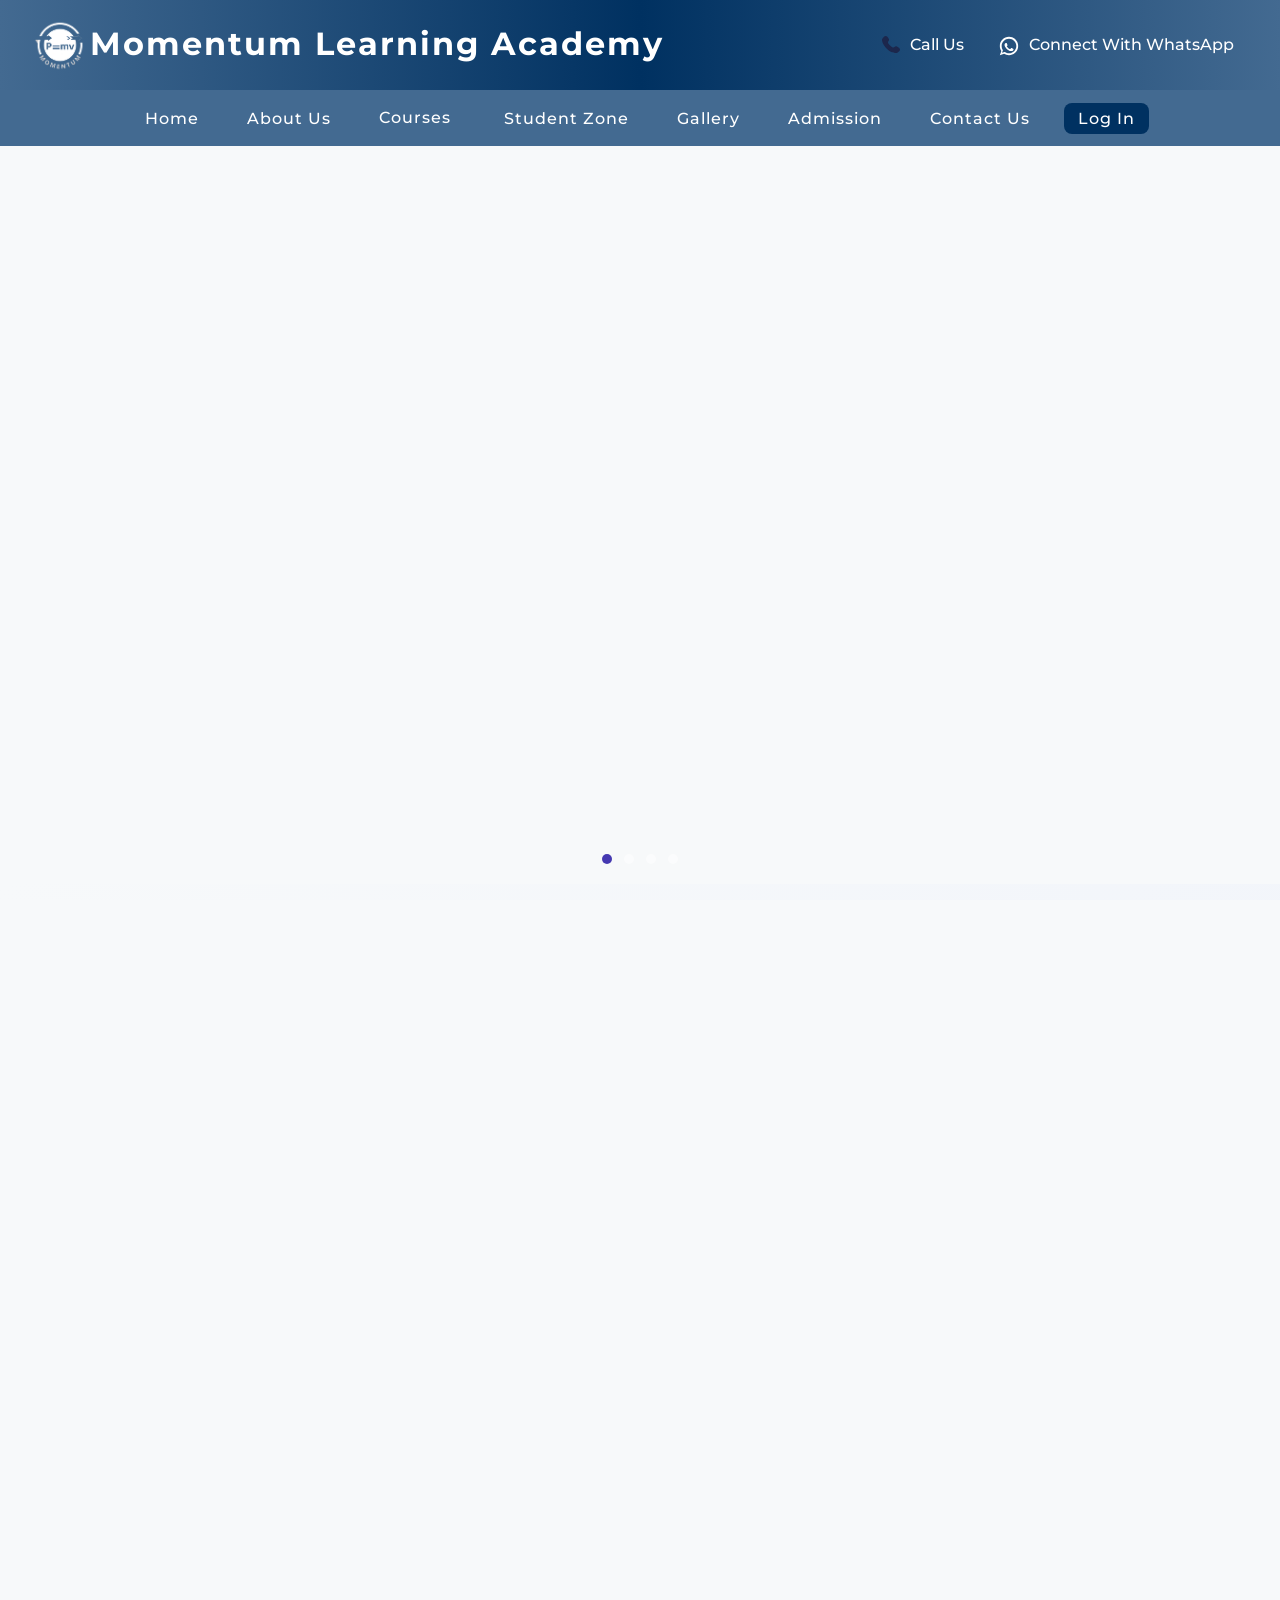
==== index.html @ 1f23ae96 "first commit" ====
<!DOCTYPE html>
<html lang="en">
  <head>
    <meta charset="UTF-8" />
    <meta name="viewport" content="width=device-width, initial-scale=1.0" />
    <title>Momentum Learning Academy</title>
    <!-- Bootstrap CSS -->
    <link
    href="https://cdn.jsdelivr.net/npm/bootstrap@5.3.2/dist/css/bootstrap.min.css"
    rel="stylesheet"
    />
    <link rel="stylesheet" href="style.css" />
    <link
      href="https://fonts.googleapis.com/css?family=Montserrat:400,500,700&display=swap"
      rel="stylesheet"
    />

    <!-- Optional: Bootstrap Icons (if you want icons) -->
    <link
      href="https://cdn.jsdelivr.net/npm/bootstrap-icons@1.11.1/font/bootstrap-icons.css"
      rel="stylesheet"
    />
     <link rel="icon" type="image/png" href="images/momentumlogo.png">
  </head>
  <body>
      
  <!-- Loader -->
<div id="loader">
  <div class="spinner"></div>
  <p class="loading-text">Loading...</p>
</div>
  <!-- website code start -->
    <div id="header">
      <div id="logo_section">
        <span><a href="#"><img src="images/momentumlogo.png" id="logo" alt="logo"></a><h1><a href="#">Momentum Learning Academy</a></h1></span>
        <div id="contact_details">
          <a href="tel:+91 8509923635" class="contact-link">
            <span class="icon" aria-hidden="true">
              <!-- Phone SVG icon -->
              <img src="images/call.svg" alt="Call Icon" />
            </span>
            Call Us
          </a>
          <a
            href="https://wa.me/918509923635"
            class="whatsapp-link"
            target="_blank"
            rel="noopener noreferrer"
          >
            <span class="icon" aria-hidden="true">
              <!-- WhatsApp SVG icon -->
              <svg
                width="24"
                height="24"
                viewBox="0 0 24 24"
                fill="currentColor"
              >
                <path
                  d="M12 2C6.477 2 2 6.477 2 12c0 2.042.613 3.938 1.664 5.537L2 22l4.634-1.664A9.956 9.956 0 0012 22c5.523 0 10-4.477 10-10S17.523 2 12 2zm0 18c-1.657 0-3.217-.506-4.527-1.373l-.323-.205-2.75.987.987-2.75-.205-.323A7.963 7.963 0 014 12c0-4.418 3.582-8 8-8s8 3.582 8 8-3.582 8-8 8zm4.297-5.021c-.237-.119-1.399-.691-1.616-.77-.217-.079-.375-.119-.532.119-.157.237-.609.77-.747.927-.138.158-.276.178-.513.059-.237-.119-.999-.368-1.903-1.172-.703-.626-1.179-1.399-1.32-1.636-.138-.237-.015-.365.104-.484.106-.106.237-.276.355-.414.119-.138.158-.237.237-.395.079-.158.04-.296-.02-.414-.059-.119-.532-1.287-.728-1.762-.192-.462-.388-.399-.532-.406-.138-.007-.296-.009-.454-.009s-.417.059-.637.276c-.22.217-.837.823-.837 2.006s.857 2.326.977 2.488c.119.158 1.693 2.693 4.127 3.669.577.199 1.027.318 1.377.406.579.147 1.106.126 1.522.076.464-.056 1.425-.583 1.623-1.147.198-.564.198-1.045.139-1.147-.059-.102-.217-.158-.454-.277z"
                />
              </svg>
            </span>
            Connect With WhatsApp
          </a>
        </div>
      </div>
      <div id="nav">
        <!-- Mobile Menu Toggle -->
        <button class="mobile-menu-toggle" id="mobile-menu-toggle">
          <span class="hamburger-line"></span>
          <span class="hamburger-line"></span>
          <span class="hamburger-line"></span>
        </button>
        
        <ul id="list" class="nav-menu">
          <li class="list"><a href="#header">Home</a></li>
          <li class="list"><a href="#about-us">About Us</a></li>
          <li class="list dropdown">
            <a href="#"
              >Courses <i class="fas fa-chevron-down"></i
            ></a>
            <ul class="dropdown-menu">
              <li>
                <a href="#course_section" data-course="NEET-UG"
                  >NEET-UG</a
                >
              </li>
              <li>
                <a href="#course_section" data-course="jee">JEE-Mains</a>
              </li>
              <li>
                <a href="#course_section" data-course="WBJEE">WBJEE</a>
              </li>
              <li>
                <a href="#course_section" data-course="JENPAS"
                  >JENPAS</a
                >
              </li>
              <li>
                <a href="#course_section" data-course="crashCourse">Crash Course</a>
              </li>
            </ul>
          </li>
          <li class="list"><a href="#">Student Zone</a></li>
          <li class="list"><a href="#gallery-preview">Gallery</a></li>
          <li class="list"><a href="#admission">Admission</a></li>
          <li class="list"><a href="#contact">Contact Us</a></li>
          <li class="list"><a href="login.html" id="loginBtn">Log In</a></li>
        </ul>
      </div>
    </div>

    <div id="main">
      <!-- Hero -->
      <div id="hero">
        <div id="hero_slider">
          <video src="video/heroVideo.mp4" autoplay muted class="slide active"></video>
          <img src="images/hero_1.jpg" alt="heroImage1" class="slide"/>
          <img src="images/hero_2.jpg" alt="heroImage2" class="slide" />
          <img src="images/hero_3.jpg" alt="heroImage1" class="slide"/>
          <button class="arrow left">
            <i class="fas fa-chevron-left"></i>
          </button>
          <button class="arrow right">
            <i class="fas fa-chevron-right"></i>
          </button>
          <div class="dots">
            <span class="dot active"></span>
            <span class="dot"></span>
            <span class="dot"></span>
            <span class="dot"></span>

            
          </div>
        </div>
      </div>

      <!-- About Us Section -->
      <section id="about-us" class="py-5">
        <div class="container">
          <!-- Hero Banner -->
          <div
            class="text-center mb-5 p-5 text-white rounded-3 about-hero-banner"
          >
            <h1 class="display-5 fw-bold">Welcome to Momentum Learning Academy</h1>
            <p class="lead">
              Empowering You to Crack in Your Dream Entrance Exams
            </p>
          </div>

          <!-- Intro Paragraph -->
          <div class="row mb-5">
            <div class="col-lg-10 mx-auto text-center">
              <p class="fs-5 about-intro-text">
                At <strong>Momentum </strong>, we transform aspirations into
                achievements. Specializing in Every Entrance
                exams, we provide guidance, structured learning, and consistent
                practice to help you succeed.
              </p>
            </div>
          </div>

          <!-- Mission & Approach -->
          <div class="row g-4 mb-5">
            <div class="col-md-6">
              <div class="card shadow-sm h-100 border-0">
                <div class="card-body">
                  <h4 class="card-title mb-3 about-card-title">Our Mission</h4>
                  <p class="card-text about-card-text">
                    Equip every student with knowledge, skills, and confidence
                    to excel. We combine conceptual clarity with practical
                    problem-solving techniques.
                  </p>
                </div>
              </div>
            </div>
            <div class="col-md-6">
              <div class="card shadow-sm h-100 border-0">
                <div class="card-body">
                  <h4 class="card-title mb-3 about-card-title">Our Approach</h4>
                  <ul class="list-group list-group-flush">
                    <li class="list-group-item about-list-item">
                      <strong class="about-list-strong">Expert Faculty:</strong>
                      Learn from experienced educators.
                    </li>
                    <li class="list-group-item about-list-item">
                      <strong class="about-list-strong"
                        >Structured Curriculum:</strong
                      >
                      Tailored programs for every exam.
                    </li>
                    <li class="list-group-item about-list-item">
                      <strong class="about-list-strong"
                        >Interactive Learning:</strong
                      >
                      Doubt-solving sessions & practice tests.
                    </li>
                    <li class="list-group-item about-list-item">
                      <strong class="about-list-strong">Mentorship:</strong>
                      Develop discipline & mindset for success.
                    </li>
                  </ul>
                </div>
              </div>
            </div>
          </div>

          <!-- Why Choose Us Cards -->
          <div class="row g-4 mb-5 text-center">
            <div class="col-md-4">
              <div class="card shadow-sm h-100 border-0 bg-white">
                <div class="card-body">
                  <h5 class="card-title about-card-title">Proven Success</h5>
                  <p class="card-text about-card-text">
                    Many of our students have achieved top ranks in competitive
                    exams.
                  </p>
                </div>
              </div>
            </div>
            <div class="col-md-4">
              <div class="card shadow-sm h-100 border-0 bg-white">
                <div class="card-body">
                  <h5 class="card-title about-card-title">
                    Personalized Attention
                  </h5>
                  <p class="card-text about-card-text">
                    We ensure every student receives guidance tailored to their
                    needs.
                  </p>
                </div>
              </div>
            </div>
            <div class="col-md-4">
              <div class="card shadow-sm h-100 border-0 bg-white">
                <div class="card-body">
                  <h5 class="card-title about-card-title">Modern Resources</h5>
                  <p class="card-text about-card-text">
                    Access the latest study materials, practice sets, and
                    exam-oriented resources.
                  </p>
                </div>
              </div>
            </div>
          </div>

          <!-- Call to Action -->
          <div class="text-center">
            <h4 class="about-cta-title">Join Us & Achieve Your Dreams!</h4>
            <p class="about-cta-text">Your success is our mission.</p>
            <a href="course-registration.html" class="btn btn-lg about-enroll-btn"
              >Enroll Now</a
            >
          </div>
        </div>
      </section>

      <!-- Courses -->
  

      <!-- Dynamic courses will be inserted here -->
        <div id="course_section">
  <h1>Courses We Offer</h1>
  <div id="courses_row">
    <div id="courses">
      <!-- Left arrow -->
      <button class="course_arrow left">
        <i class="fas fa-chevron-left"></i>
      </button>

      <!-- Course cards -->
      <div class="course_card" id="neet">
        <img src="images/neet-ug.jpeg" alt="NEET" class="course_img" />
        <h3>NEET</h3>
        <p>Comprehensive medical entrance exam preparation.</p>
        <a href="#" class="course_btn">Learn More</a>
      </div>

      <div class="course_card" id="jee">
        <img src="images/jee_mains.jpg" alt="JEE" class="course_img" />
        <h3>JEE</h3>
        <p>Engineering entrance exam coaching with detailed concepts.</p>
        <a href="#" class="course_btn">Learn More</a>
      </div>

      <div class="course_card" id="wbjee">
        <img src="images/wbjee.jpeg" alt="WBJEE" class="course_img" />
        <h3>WBJEE</h3>
        <p>West Bengal Joint Entrance Exam preparation with practice tests.</p>
        <a href="#" class="course_btn">Learn More</a>
      </div>

      <div class="course_card" id="jenpauh">
        <img src="images/jenpas.png" alt="JENPAS" class="course_img" />
        <h3>JENPAS</h3>
        <p>Bsc Nursing Entrance exam Jenpas Exam coaching.</p>
        <a href="#" class="course_btn">Learn More</a>
      </div>

      <div class="course_card" id="crash">
        <img src="images/crash.jpeg" alt="Crash Course" class="course_img" />
        <h3>Crash Course</h3>
        <p>Intensive short-term course for final exam preparation.</p>
        <a href="#" class="course_btn">Learn More</a>
      </div>

      <!-- Right arrow -->
      <button class="course_arrow right">
        <i class="fas fa-chevron-right"></i>
      </button>
    </div>
  </div>
</div>



<script src="js/index-courses.js"></script>

      <!-- Testimonials Section -->
      <div class="testimonial-container">
        <div class="testimonial-header">
          <h2>What Our Students Say</h2>
          <p>
            Don't just take our word for it - read testimonials from our
            Achiver Students.
          </p>
        </div>

        <div class="testimonials">
          <div class="testimonial active">
            <div class="testimonial-content">
              <div class="stars">
                <i class="fas fa-star"></i>
                <i class="fas fa-star"></i>
                <i class="fas fa-star"></i>
                <i class="fas fa-star"></i>
                <i class="fas fa-star"></i>
              </div>
              <p class="testimonial-text">
                "best Coaching Center ever."
              </p>
              <div class="testimonial-author">
                <img
                  src="https://randomuser.me/api/portraits/women/43.jpg"
                  alt="Hiranmay Barman"
                />
                <div class="author-details">
                  <h4>Hiranmay Barman</h4>
                  <p>NIT Warangal</p>
                </div>
              </div>
            </div>
          </div>

          <div class="testimonial">
            <div class="testimonial-content">
              <div class="stars">
                <i class="fas fa-star"></i>
                <i class="fas fa-star"></i>
                <i class="fas fa-star"></i>
                <i class="fas fa-star"></i>
                <i class="fas fa-star-half-alt"></i>
              </div>
              <p class="testimonial-text">
                "I was skeptical at first, but after just one week of making their Website, I'm completely sold. the more I'm learning about them the more I'm stunned"
              </p>
              <div class="testimonial-author">
                <img
                  src="https://randomuser.me/api/portraits/men/32.jpg"
                  alt="Subhadeep Sarkar"
                />
                <div class="author-details">
                  <h4>Subhadeep Sarkar</h4>
                  <p>Freelance Developer</p>
                </div>
              </div>
            </div>
          </div>

          <div class="testimonial">
            <div class="testimonial-content">
              <div class="stars">
                <i class="fas fa-star"></i>
                <i class="fas fa-star"></i>
                <i class="fas fa-star"></i>
                <i class="fas fa-star"></i>
                <i class="fas fa-star"></i>
              </div>
              <p class="testimonial-text">
                "The value for money is incredible. I've tried similar courses
                that cost twice as much and don't deliver half as much value."
              </p>
              <div class="testimonial-author">
                <img
                  src="https://randomuser.me/api/portraits/women/65.jpg"
                  alt="Emma Rodriguez"
                />
                <div class="author-details">
                  <h4>Omuk Chatro</h4>
                  <p>AIIMS,UttarBanga</p>
                </div>
              </div>
            </div>
          </div>

          <div class="testimonial">
            <div class="testimonial-content">
              <div class="stars">
                <i class="fas fa-star"></i>
                <i class="fas fa-star"></i>
                <i class="fas fa-star"></i>
                <i class="fas fa-star"></i>
                <i class="far fa-star"></i>
              </div>
              <p class="testimonial-text">
                "I've recommended this to all my friends. The curriculum is so good and it solved a problem we've been struggling with for
                years."
              </p>
              <div class="testimonial-author">
                <img
                  src="https://randomuser.me/api/portraits/men/75.jpg"
                  alt="omuk chhatri"
                />
                <div class="author-details">
                  <h4>Omuk Chhatri</h4>
                  <p>Jadavpur University</p>
                </div>
              </div>
            </div>
          </div>

          <div class="testimonial">
            <div class="testimonial-content">
              <div class="stars">
                <i class="fas fa-star"></i>
                <i class="fas fa-star"></i>
                <i class="fas fa-star"></i>
                <i class="fas fa-star"></i>
                <i class="fas fa-star"></i>
              </div>
              <p class="testimonial-text">
                "The implementation was seamless and the results were immediate.
                My productivity increased by 40% in the first month
                alone."
              </p>
              <div class="testimonial-author">
                <img
                  src="https://randomuser.me/api/portraits/women/82.jpg"
                  alt="Priya Sharma"
                />
                <div class="author-details">
                  <h4>Tomuk chhatro</h4>
                  <p>Bsc Nursing,NBMC</p>
                </div>
              </div>
            </div>
          </div>
        </div>

        <div class="testimonial-controls">
          <button class="control-btn prev-btn">
            <i class="fas fa-chevron-left"></i>
          </button>
          <div class="indicators">
            <span class="indicator active"></span>
            <span class="indicator"></span>
            <span class="indicator"></span>
            <span class="indicator"></span>
            <span class="indicator"></span>
          </div>
          <button class="control-btn next-btn">
            <i class="fas fa-chevron-right"></i>
          </button>
        </div>
      </div>

      <!-- Events & Gallery Section -->
      <section id="events-gallery" class="py-5 bg-light">
        <div class="container">
          <h2 class="text-center mb-4">Our Events & Gallery</h2>
          <p class="text-center mb-5 text-muted">
            Explore the highlights from our seminars, workshops, and success
            celebrations.
          </p>

          <section id="events" class="py-5 bg-light">
            <div class="container">
              <h2 class="text-center mb-4">Our Events</h2>
              <div class="row g-4">
                <div class="col-md-4">
                  <div class="card shadow-sm border-0 h-100">
                    <img src="images/event_1.jpg" class="card-img-top" alt="UPSC Seminar">
                    <div class="card-body">
                      <h5 class="card-title">Career Councelling Seminar</h5>
                      <p class="card-text text-muted">📅 July 10, 2025</p>
                      <p class="card-text">Seminar on effective UPSC strategies by top faculty.</p>
                    </div>
                  </div>
                </div>
                <div class="col-md-4">
                  <div class="card shadow-sm border-0 h-100">
                    <img src="images/event_2.jpg" class="card-img-top" alt="WB Board Mock Test">
                    <div class="card-body">
                      <h5 class="card-title">WB Semester 1 and 2 Mock Test</h5>
                      <p class="card-text text-muted">📅 August 5, 2025</p>
                      <p class="card-text">Full-length WB Class XI and XII mock test for real exam practice.</p>
                    </div>
                  </div>
                </div>
                <div class="col-md-4">
                  <div class="card shadow-sm border-0 h-100">
                    <img src="images/event_3.jpg" class="card-img-top" alt="Neet-UG Mock Test">
                    <div class="card-body">
                      <h5 class="card-title">Neet-UG Exam Mock Test</h5>
                      <p class="card-text text-muted">📅 September 1, 2025</p>
                      <p class="card-text">Workshop on reasoning & aptitude for banking exams.</p>
                    </div>
                  </div>
                </div>
              </div>
            </div>
          </section>
        
         <!-- Gallery Preview Section -->
    <section id="gallery-preview" class="py-5">
  <div class="container">
    <h2 class="text-center mb-4">Gallery</h2>
    <div class="gallery-row">
      <img src="images/gallery1.jpeg" class="gallery-img" alt="Gallery 1">
      <img src="images/gallery2.jpeg" class="gallery-img" alt="Gallery 2">
      <img src="images/gallery3.jpeg" class="gallery-img" alt="Gallery 3">
      <img src="images/gallery4.jpeg" class="gallery-img" alt="Gallery 4">
      <img src="images/gallery5.jpeg" class="gallery-img" alt="Gallery 5">
    </div>
    <div class="text-center mt-4">
      <a href="gallery.html" class="btn btn-primary">View More</a>
    </div>
  </div>
    </section>
      </section>
<!-- admission section -->
      <section id="admission" class="py-5 bg-light">
  <div class="container">
    <h2 class="text-center mb-4">Admission Process</h2>
    <p class="text-center mb-5">Follow these simple steps to take admission at our coaching center.</p>

    <div class="row g-4">
      <div class="col-md-4">
        <div class="card h-100 shadow-sm border-0">
          <div class="card-body text-center">
            <div class="step-number">1</div>
            <h5 class="card-title mt-3">Fill the Form</h5>
            <p class="card-text">Download and fill the admission form with accurate details.</p>
          </div>
        </div>
      </div>

      <div class="col-md-4">
        <div class="card h-100 shadow-sm border-0">
          <div class="card-body text-center">
            <div class="step-number">2</div>
            <h5 class="card-title mt-3">Submit Documents</h5>
            <p class="card-text">Attach the required documents such as ID proof, passport photo, and mark sheet.</p>
          </div>
        </div>
      </div>

      <div class="col-md-4">
        <div class="card h-100 shadow-sm border-0">
          <div class="card-body text-center">
            <div class="step-number">3</div>
            <h5 class="card-title mt-3">Pay Fees</h5>
            <p class="card-text">Submit the admission form along with the fee payment to confirm your seat.</p>
          </div>
        </div>
      </div>
    </div>

    <!-- Download Button -->
    <div class="text-center mt-5">
      <a href="files/admission-form.pdf" class="btn btn-primary btn-lg" download>
        📄 Download Admission Form
      </a>
    </div>
  </div>
      </section>

<!-- Contact Section -->
      <section id="contact" class="py-5">
  <div class="container">
    <!-- Section Header -->
    <div class="text-center mb-5">
      <h2 class="display-6 fw-bold  mb-3">Get In Touch</h2>
      <p class="lead text-muted">Ready to start your journey? We're here to help you succeed.</p>
      <div class="divider mx-auto"></div>
    </div>

    <div class="row g-12">
      <!-- Contact Information Cards -->
      <div class="col-lg-6">
        <div class="contact-cards">
          <!-- Address Card -->
          <div class="contact-card mb-3">
            <div class="contact-icon">
              <i class="fas fa-map-marker-alt"></i>
            </div>
            <div class="contact-content">
              <h5>Visit Us</h5>
              <p>Subhaspalli,Opposite Subhaspalli Kali Mandir,near Dharmatala more,Cooch Behar,736101</p>
            </div>
          </div>

          <!-- Phone Card -->
          <div class="contact-card mb-3">
            <div class="contact-icon">
              <i class="fas fa-phone"></i>
            </div>
            <div class="contact-content">
              <h5>Call Us</h5>
              <p><a href="tel:+918509923635">+91 8509923635</a></p>
              <p><a href="tel:+919647173526">+91 9647173526</a></p>
            </div>
          </div>

          <!-- Email Card -->
          <div class="contact-card mb-3">
            <div class="contact-icon">
              <i class="fas fa-envelope"></i>
            </div>
            <div class="contact-content">
              <h5>Email Us</h5>
              <p><a href="mailto:info@abccoachingcentre.com">momentumlearningacademy@gmail.com</a></p>
              <p><a href="mailto:admissions@abccoachingcentre.com">admissions@momentumlearningacademy.com</a></p>
            </div>
          </div>

          <!-- Quick Actions -->
          <div class="contact-card mb-3">
            <div class="contact-icon">
              <i class="fas fa-clock"></i>
            </div>
            <div class="contact-content">
              <h5>Office Hours</h5>
              <p>Mon - Fri: 9:00 AM - 6:00 PM<br>Sat: 9:00 AM - 2:00 PM</p>
            </div>
          </div>
        </div>
      </div>

      <!-- Contact Form -->
      <div class="col-lg-6">
        <div class="contact-form-wrapper">
          <div class="form-header mb-3">
            <h4 class="fw-bold">Send us a Message</h4>
            <p class="text-muted">Fill out the form below and we'll get back to you within 24 hours.</p>
          </div>

          <form id="contact-form" class="contact-form">
            <div class="row g-1">
              <div class="col-12">
                <div class="form-group">
                  <label for="fullName" class="form-label">Full Name *</label>
                  <input type="text" class="form-control" id="fullName" name="fullName" required>
                  <div class="form-feedback"></div>
                </div>
              </div>
              
              <div class="col-md-6">
                <div class="form-group">
                  <label for="email" class="form-label">Email Address *</label>
                  <input type="email" class="form-control" id="email" name="email" required>
                  <div class="form-feedback"></div>
                </div>
              </div>
              <div class="col-md-6">
                <div class="form-group">
                  <label for="phone" class="form-label">Phone Number *</label>
                  <input type="tel" class="form-control" id="phone" name="phone" required>
                  <div class="form-feedback"></div>
                </div>
              </div>
              <div class="col-12">
                <div class="form-group">
                  <label for="subject" class="form-label">Subject *</label>
                  <select class="form-control" id="subject" name="subject" required>
                    <option value="">Select a subject</option>
                    <option value="admission">Admission Inquiry</option>
                    <option value="course">Course Information</option>
                    <option value="fees">Fee Structure</option>
                    <option value="schedule">Class Schedule</option>
                    <option value="other">Other</option>
                  </select>
                  <div class="form-feedback"></div>
                </div>
              </div>
              <div class="col-12">
                <div class="form-group">
                  <label for="message" class="form-label">Message *</label>
                  <textarea class="form-control" id="message" name="message" rows="3" placeholder="Tell us how we can help you..." required></textarea>
                  <div class="form-feedback"></div>
                </div>
              </div>
              <div class="col-12">
                <div class="form-check">
                  <input class="form-check-input" type="checkbox" id="privacy" name="privacy" required>
                  <label class="form-check-label" for="privacy">
                    I agree to the <a href="#" class="text-primary">Privacy Policy</a> and <a href="#" class="text-primary">Terms of Service</a>
                  </label>
                </div>
              </div>
              <div class="col-12">
                <button type="submit" class="btn btn-primary btn-lg w-100">
                  <i class="fas fa-paper-plane me-2"></i>
                  Send Message
                </button>
              </div>
            </div>
            <div id="form-alert" class="mt-1"></div>
          </form>
        </div>
      </div>
    </div>

    <!-- Additional Contact Options -->
    <div class="row mt-5">
      <div class="col-12">
        <div class="contact-options text-center">
          <h5 class="mb-4">Prefer to reach us directly?</h5>
          <div class="d-flex justify-content-center gap-3 flex-wrap">
            <a href="tel:+918509923635" class="btn callNowButton">
              <i class="fas fa-phone me-2"></i>
              Call Now
            </a>
            <a href="https://wa.me/918509923635" class="btn btn-success" target="_blank" rel="noopener noreferrer">
              <i class="fab fa-whatsapp me-2"></i>
              WhatsApp
            </a>
            <a href="mailto:momentumlearningacademy@gmail.com" class="btn btn-outline-secondary">
              <i class="fas fa-envelope me-2"></i>
              Email Us
            </a>
          </div>
          
          <!-- Social Media Links -->
          <div class="mt-4">
            <h6 class="mb-3">Follow Us on Social Media</h6>
            <div id="social-icons" class="d-flex justify-content-center gap-3">
              <a href="https://www.facebook.com/profile.php?id=61575952732501" class="btn links btn-outline-primary" target="_blank" rel="noopener noreferrer" title="Facebook">
                <i class="fab fa-facebook-f"></i>
              </a>
              <a href="https://www.instagram.com/momentum_learning_academy/" class="btn links btn-outline-danger" target="_blank" rel="noopener noreferrer" title="Instagram">
                <i class="fab fa-instagram"></i>
              </a>
              <a href="https://twitter.com" class="btn links btn-outline-info" target="_blank" rel="noopener noreferrer" title="Twitter">
                <i class="fab fa-twitter"></i>
              </a>
              <a href="https://youtube.com/" class="btn links btn-outline-danger" target="_blank" rel="noopener noreferrer" title="YouTube">
                <i class="fab fa-youtube"></i>
              </a>
              <a href="https://t.me/+nzZj9pIq5WxlYTBl" class="btn links btn-outline-primary" target="_blank" rel="noopener noreferrer" title="Telegram">
                <i class="fab fa-telegram"></i>
              </a>
            </div>
          </div>
        </div>
      </div>
    </div>
  </div>
      </section>
    </div>
<!-- Footer Section -->
    <footer class="bg-dark text-white pt-5 pb-4">
  <div class="container-fluid px-4">
    <div class="row">
      <!-- Column 1 -->
      <div class="col-lg-8">
        <div class="row">
          <!-- Site Map -->
          <div class="col-md-6 mb-4">
            <h5 class="mb-3">Site Map</h5>
            <ul class="list-unstyled">
              <li class="mb-2"><a href="#hero" class="text-white text-decoration-none">Home</a></li>
              <li class="mb-2"><a href="#about-us" class="text-white text-decoration-none">About Us</a></li>
              <li class="mb-2"><a href="#course_section" class="text-white text-decoration-none">Courses</a></li>
              <li class="mb-2"><a href="#" class="text-white text-decoration-none">Student Zone</a></li>
              <li class="mb-2"><a href="#galley" class="text-white text-decoration-none">Gallery</a></li>
              <li class="mb-2"><a href="#admission" class="text-white text-decoration-none">Admission</a></li>
              <li class="mb-2"><a href="#contact-us" class="text-white text-decoration-none">Contact Us</a></li>
            </ul>
          </div>
    
          <!-- Useful Resources -->
          <div class="col-md-6 mb-4">
            <h5 class="mb-3">Useful Resources</h5>
            <ul class="list-unstyled">
              <li class="mb-2" >
                <a href="https://t.me/+nzZj9pIq5WxlYTBl" class="text-white text-decoration-none d-flex align-items-center" target="_blank" rel="noopener noreferrer">
                  <i class="fab fa-telegram me-2"></i> Telegram Channel
                </a>
              </li>
              <li class="mb-2">
                <a href="https://wa.me/918509923635" class="text-white text-decoration-none d-flex align-items-center" target="_blank" rel="noopener noreferrer">
                  <i class="fab fa-whatsapp me-2"></i> WhatsApp Channel
                </a>
              </li>
              <li class="mb-2"><a href="#" class="text-white text-decoration-none">Study Materials</a></li>
              <li class="mb-2"><a href="#" class="text-white text-decoration-none">Previous Year Papers</a></li>
              <li class="mb-2"><a href="#" class="text-white text-decoration-none">Mock Tests</a></li>
              <li class="mb-2"><a href="#" class="text-white text-decoration-none">FAQ</a></li>
            </ul>
          </div>
        </div>
    
        <!-- Follow Us (row 2 in column 1) -->
        <div class="row">
          <div class="col-12 mb-1">
            <h5 class="mb-3">Follow Us</h5>
            <div class="social-links d-flex flex-wrap gap-3">
              <a href="https://www.facebook.com/profile.php?id=61575952732501" class="social-link" target="_blank" title="Facebook"><i class="fab fa-facebook-f"></i></a>
              <a href="https://www.instagram.com/momentum_learning_academy/" class="social-link" target="_blank" title="Instagram"><i class="fab fa-instagram"></i></a>
              <a href="https://twitter.com/" class="social-link" target="_blank" title="Twitter"><i class="fab fa-twitter"></i></a>
              <a href="https://youtube.com/" class="social-link" target="_blank" title="YouTube"><i class="fab fa-youtube"></i></a>
              <a href="https://t.me/+nzZj9pIq5WxlYTBl" class="social-link" target="_blank" title="Telegram"><i class="fab fa-telegram"></i></a>
              <a href="https://wa.me/918509923635" class="social-link" target="_blank" title="WhatsApp"><i class="fab fa-whatsapp"></i></a>
            </div>
            <div class="mt-4">
              <h6 class="mb-2">Quick Links</h6>
              <ul class="list-unstyled">
                <li class="mb-1"><a href="#" class="text-white text-decoration-none small">Privacy Policy</a></li>
                <li class="mb-1"><a href="#" class="text-white text-decoration-none small">Terms & Conditions</a></li>
                <li class="mb-1"><a href="#" class="text-white text-decoration-none small">Refund Policy</a></li>
              </ul>
            </div>
          </div>
        </div>
      </div>
    
      <!-- Column 2 (Contact Us spans full height) -->
      <div class="col-lg-4">
        <h5 class="mb-3">Contact Us</h5>
        <div class="mb-3">
          <p class="mb-2"><i class="fas fa-map-marker-alt me-2"></i>Subhaspalli,Opposite Subhaspalli Kali Mandir,near Dharmatala more,Cooch Behar,736101</p>
          <p class="mb-2"><i class="fas fa-phone me-2"></i>+91 8509923635</p>
          <p class="mb-3"><i class="fas fa-envelope me-2"></i>momentumlearningacademy@gmail.com</p>
        </div>
        <div class="d-flex flex-column gap-2 mb-3">
          <a href="tel:+918509923635" class="btn btn-outline-light btn-sm d-flex align-items-center justify-content-center">
            <i class="fas fa-phone me-2"></i> Call Us
          </a>
          <a href="https://wa.me/918509923635" class="btn btn-success btn-sm d-flex align-items-center justify-content-center" target="_blank" rel="noopener noreferrer">
            <i class="fab fa-whatsapp me-2"></i> Connect with WhatsApp
          </a>
        </div>
        <div class="mt-3">
          <h6 class="mb-2">Find Us</h6>
          <div class="ratio ratio-16x9" style="height: 120px;">
            <iframe src="https://www.google.com/maps/place/Kali+Mandir/@26.3311095,89.4501224,19z/data=!3m1!4b1!4m6!3m5!1s0x39e2fe995e59dbe3:0x2a81d41516bec949!8m2!3d26.3311083!4d89.4507661!16s%2Fg%2F11g6xqplt_?entry=ttu&g_ep=EgoyMDI1MDkxNy4wIKXMDSoASAFQAw%3D%3D" style="border:0; border-radius: 8px;" allowfullscreen loading="lazy"></iframe>
          </div>
        </div>
      </div>
    </div>
    
    
    <hr class="my-3">
    
    <div class="text-center">
      <p class="mb-0">&copy; 2025 Momentum Learning Academy. All Rights Reserved.</p>
      <p>DEVELOPED BY BHASKAR INFOTECH</p>
    </div>
  </div>
    </footer>

    
    <script src="script.js"></script>
    <!-- Bootstrap JS Bundle (includes Popper) -->
    <script src="https://cdn.jsdelivr.net/npm/bootstrap@5.3.0/dist/js/bootstrap.bundle.min.js"></script>
    <script src="https://cdnjs.cloudflare.com/ajax/libs/font-awesome/6.4.0/js/all.min.js"></script>
  </body>
</html>
---- style.css ----
/* ===========================
   NORMAL SITE CODE (Desktop)
   =========================== */

/* ===========================
   NORMAL SITE CODE (Desktop)
   =========================== */

* {
  margin: 0;
  padding: 0;
  box-sizing: border-box;
}

html,
body {
  height: 100%;
  width: 100%;
  font-family: "Montserrat", "Roboto", Arial, Helvetica, sans-serif;
  font-size: 16px;
  color: #222;
  background: #f7f9fa;
  margin: 0;
  padding: 0;
  overflow-x: hidden;
}

/* preloader */
/* Center the loader */
#loader {
  position: fixed;
  top: 0;
  left: 0;
  width: 100%;
  height: 100%;
  background-color: #ffffff; /* change to match your site */
  display: flex;
  justify-content: center;
  align-items: center;
  gap: 20px;
  flex-direction: column;

  z-index: 9999;
}

/* Spinner */
.spinner {
  border: 8px solid #f3f3f3; /* light gray background */
  border-top: 8px solid #514b82; /* spinner color */
  border-radius: 50%;
  width: 60px;
  height: 60px;
  animation: spin 1s linear infinite; /* spinning speed */
}

/* Spin animation */
@keyframes spin {
  0% {
    transform: rotate(0deg);
  }

  100% {
    transform: rotate(360deg);
  }
}

/* Blinking loading text */
.loading-text {
  margin-top: 15px;
  font-size: 2rem;
  color: #514b82;
  font-family: Arial, sans-serif;
  animation: blink 1s infinite ease-in-out;
}

@keyframes blink {
  0%,
  50%,
  100% {
    opacity: 1;
  }

  25%,
  75% {
    opacity: 0.2;
  }
}

#header {
  width: 100%;
}

#logo_section {
  display: flex;
  justify-content: space-between;
  align-items: center;
  padding: 10px 30px;
  background: linear-gradient(90deg, #436a91 0%, #003161 50%, #436a91 100%);
  height: 10vh;
  width: 100%;
}

#logo_section span {
  display: flex;
  justify-content: center;
  align-items: center;
}
#logo_section #logo {
  height: 60px;
  width: 60px;
}

#logo_section h1 a {
  color: #fff;
  text-decoration: none;
  font-weight: bold;
  letter-spacing: 2px;
  font-size: 2rem;
}

#contact_details {
  display: flex;
  align-items: center;
  justify-content: center;
  gap: 2px;
}

#contact_details a {
  /* margin-left: 18px; */
  padding: 7px 16px;
  border-radius: 8px;
  text-decoration: none;
  font-weight: 500;
  display: inline-block; /* Makes width adapt to content */
  white-space: nowrap;
  /* align-items: center; */
  transition: background 0.2s;
  font-size: 1rem;
  line-height: 1.5;
  color: #fff;
  /* height: 40px;
  box-sizing: border-box; */
}

/* .contact-link {
  background: #4ca1af;
  color: #fff;
} */

/* .contact-link:first-child {
  display: flex;
  align-items: center;
  justify-content: center;
} */

.contact-link .icon img {
  height: 24px;
  width: 24px;
}

/* .contact-link .icon {
  width: 22px;
  height: 22px;
  display: inline-flex;
  align-items: center;
  justify-content: center;
  margin-right: 7px;
  vertical-align: middle;
} */

.contact-link:hover {
  color: #357c99;
}

/* .whatsapp-link {
  background: #25d366;
  color: #fff;
} */

.whatsapp-link:hover {
  color: #128c7e;
}

.icon {
  margin-right: 7px;
  font-size: 1.2em;
}

/* Make SVG icons in contact buttons perfectly centered */
#contact_details .icon {
  display: inline-flex;
  align-items: center;
  justify-content: center;
  width: 22px;
  height: 22px;
  margin-right: 5px;
  vertical-align: middle;
}

.whatsapp-link .icon {
  width: 24px;
  height: 24px;
}

#contact_details .icon svg {
  width: 100%;
  height: 100%;
  display: block;
  object-fit: contain;
  /* vertical-align: middle; */
}

/* (moved header cleanup into consolidated responsive blocks below) */

#nav {
  display: flex;
  justify-content: center;
  align-items: center;
  background-color: #436a91;
  font-family: "Montserrat", "Roboto", Arial, Helvetica, sans-serif;
  font-size: 1.1rem;
  padding: 10px 0;
}

#list {
  display: flex;
  justify-content: center;
  align-items: center;
  gap: 20px;
  list-style: none;
  margin: 0;
  padding: 0px;
}

#list li a {
  color: #fff;
  text-decoration: none;
  font-weight: 500;
  padding: 6px 14px;
  border-radius: 8px;
  transition: background 0.2s;
  font-size: 1rem;
  letter-spacing: 1px;
}

#list li a:hover {
  background: rgba(255, 255, 255, 0.15);
}

#loginBtn {
  margin-left: auto;
  background-color: #003161;
  color: #fff;
}

#logintBtn:hover {
  background-color: #1e3d5c;
}

/* Dropdown Styles */
.dropdown {
  position: relative;
}

.dropdown > a {
  display: flex;
  align-items: center;
  gap: 5px;
}

.dropdown > a i {
  font-size: 0.8rem;
  transition: transform 0.3s ease;
}

.dropdown:hover > a i {
  transform: rotate(180deg);
}

.dropdown-menu {
  position: absolute;
  top: 100%;
  left: 0;
  background: #fff !important;
  min-width: 200px;
  box-shadow: 0 4px 12px rgba(0, 0, 0, 0.15);
  border-radius: 8px;
  opacity: 0;
  visibility: hidden;
  transform: translateY(-10px);
  transition: all 0.3s ease;
  z-index: 1000;
  list-style: none;
  margin: 0;
  padding: 8px 0;
  border: 1px solid rgba(67, 106, 145, 0.1);

  display: block !important; /* prevent Bootstrap from hiding it */
  z-index: 9999; /* make sure it's above other elements */
}

.dropdown:hover .dropdown-menu {
  opacity: 1;
  visibility: visible;
  transform: translateY(0);
}

.dropdown-menu li {
  margin: 0;
  padding: 0;
}

.dropdown-menu li a {
  display: block;
  padding: 12px 20px;
  color: #333 !important;
  text-decoration: none;
  font-size: 0.95rem !important;
  font-weight: 400;
  transition: all 0.2s ease;
  border-radius: 0;
  background: transparent;
  letter-spacing: 0;
  opacity: 1 !important;
}

.dropdown-menu li a:hover {
  background: #436a91;
  color: #fff;
  transform: translateX(5px);
}

/* Responsive dropdown styles */

/* Mobile Menu Toggle Button */
.mobile-menu-toggle {
  display: none;
  flex-direction: column;
  justify-content: space-around;
  width: 30px;
  height: 30px;
  background: transparent;
  border: none;
  cursor: pointer;
  padding: 0;
  z-index: 1001;
}

.hamburger-line {
  width: 100%;
  height: 3px;
  background: #fff;
  border-radius: 2px;
  transition: all 0.3s ease;
  transform-origin: center;
}

.mobile-menu-toggle.active .hamburger-line:nth-child(1) {
  transform: rotate(45deg) translate(6px, 6px);
}

.mobile-menu-toggle.active .hamburger-line:nth-child(2) {
  opacity: 0;
}

.mobile-menu-toggle.active .hamburger-line:nth-child(3) {
  transform: rotate(-45deg) translate(6px, -6px);
}

/* Nav - Removed duplicate #list rule */

#main {
  width: 100%;
  margin: 0;
  padding: 0;
  overflow-x: hidden;
  min-height: calc(100vh - 16vh);
}

/* Hero */
#hero {
  width: 100%;
  height: calc(100vh - 18vh);
  overflow: hidden;
  position: relative;
}

/* (moved hero arrow hide into consolidated responsive blocks below) */

#hero_slider {
  width: 100%;
  height: 100%;
}

#hero_slider video {
  text-align: center;
  object-fit: cover;
  object-position: 100% 50%;
}

/* (moved hero video fit into consolidated responsive blocks below) */

#hero_slider img {
  width: 100%;
  height: 100%;
  object-fit: contain;
}

.slide {
  position: absolute;
  top: 0;
  left: 0;
  width: 100%;
  height: 100%;
  opacity: 0;
  transition: opacity 0.5s ease;
  object-fit: cover;
}

.slide.active {
  opacity: 1;
  z-index: 1;
}

.arrow {
  position: absolute;
  top: 50%;
  transform: translateY(-50%);
  background: rgba(60, 60, 60, 0.5);
  color: #fff;
  border: none;
  font-size: 16px;
  width: 48px;
  height: 48px;
  padding: 0;
  cursor: pointer;
  z-index: 2;
  border-radius: 50%;
  user-select: none;
  font-family: inherit;
  display: flex;
  align-items: center;
  justify-content: center;
  opacity: 0;
  visibility: hidden;
  transition: opacity 0.3s ease, visibility 0.3s ease;
}

.arrow.left {
  left: 20px;
}

.arrow.right {
  right: 20px;
}

/* Show arrows on hero hover */
#hero:hover .arrow {
  opacity: 1;
  visibility: visible;
}

/* Arrow hover effect */
#hero:hover .arrow:hover {
  background: rgba(60, 60, 60, 0.8);
  transform: translateY(-50%) scale(1.1);
}

.dots {
  position: absolute;
  bottom: 20px;
  left: 50%;
  transform: translateX(-50%);
  display: flex;
  gap: 12px;
  z-index: 2;
}

.dot {
  width: 10px;
  height: 10px;
  border-radius: 50%;
  background: #fff;
  opacity: 0.5;
  cursor: pointer;
  transition: opacity 0.3s;
  font-family: inherit;
}

.dot.active {
  opacity: 1;
  background: #4539b1;
}

/*courses*/
#course_section {
  padding: 60px 0;
  background: #f7f9fa;
  min-height: 100vh;
  display: flex;
  flex-direction: column;
  align-items: center;
}

#course_section h1 {
  text-align: center;
  font-size: 2.5rem;
  font-weight: 700;
  color: #003161;
  margin-bottom: 40px;
  letter-spacing: 1px;
}

#courses_row {
  width: 100%;
  max-width: 1200px;
  padding: 40px;
  background: #eef2fa;
  border-radius: 24px;
  position: relative;
  overflow: hidden;
}

#courses {
  display: flex;
  gap: 32px;
  overflow-x: auto;
  padding: 20px 40px;
  scroll-behavior: smooth;
  -ms-overflow-style: none;
  scrollbar-width: none;
}

#courses::-webkit-scrollbar {
  display: none;
}

/* Course Cards */

.course_card {
  background: #fff;
  border-radius: 18px;
  box-shadow: 0 4px 24px rgba(60, 70, 158, 0.08);
  width: 260px;
  flex: 0 0 auto;
  display: flex;
  flex-direction: column;
  align-items: center;
  padding: 24px 18px 18px 18px;
  transition: transform 0.6s cubic-bezier(0.23, 1.01, 0.32, 1), box-shadow 0.2s,
    opacity 0.6s;
  text-align: center;
}

/* (moved course card width into consolidated responsive blocks below) */

.course_card:hover {
  transform: translateY(-8px) scale(1.03);
  box-shadow: 0 8px 32px rgba(60, 70, 158, 0.16);
}

.course_img {
  width: 80px;
  height: 80px;
  object-fit: cover;
  border-radius: 50%;
  margin-bottom: 18px;
  box-shadow: 0 2px 8px rgba(60, 70, 158, 0.1);
}

.course_card h3 {
  font-size: 1.25rem;
  font-weight: 600;
  color: #4539b1;
  margin-bottom: 10px;
  margin-top: 0;
}

.course_card p {
  font-size: 0.98rem;
  color: #333;
  margin-bottom: 18px;
  min-height: 56px;
}

.course_btn {
  background: #436a91;
  color: #fff;
  border: none;
  border-radius: 8px;
  padding: 8px 22px;
  font-size: 1rem;
  font-weight: 500;
  text-decoration: none;
  transition: background 0.3s ease;
  box-shadow: 0 2px 8px rgba(67, 106, 145, 0.1);
  cursor: pointer;
  margin-top: auto;
  display: inline-block;
}

.course_btn:hover {
  background: #5a7ba3;
  color: #fff;
  box-shadow: 0 4px 16px rgba(67, 106, 145, 0.18);
}

.course_card:hover {
  transform: translateY(-8px);
  box-shadow: 0 8px 32px rgba(0, 49, 97, 0.16);
}

/* Navigation Arrows */
.course_arrow {
  position: absolute;
  top: 50%;
  transform: translateY(-50%);
  width: 48px;
  height: 48px;
  border-radius: 50%;
  background: rgba(0, 49, 97, 0.8);
  color: #fff;
  display: flex;
  align-items: center;
  justify-content: center;
  cursor: pointer;
  z-index: 10;
  border: none;
  font-size: 16px;
  transition: background 0.3s ease;
}

.course_arrow:hover {
  background: rgba(0, 49, 97, 1);
}

.course_arrow.left {
  left: 20px;
}

.course_arrow.right {
  right: 20px;
}

/* About Us Section Styles */
#about-us {
  background: linear-gradient(135deg, #f7f9fa 0%, #eef2fa 100%);
}

.about-hero-banner {
  background: linear-gradient(135deg, #436a91 0%, #003161 50%, #436a91 100%);
}

.about-intro-text {
  color: #003161;
}

.about-card-title {
  color: #003161;
}

.about-card-text {
  color: #333;
}

.about-list-item {
  color: #333;
}

.about-list-strong {
  color: #436a91;
}

.about-cta-title {
  color: #003161;
}

.about-cta-text {
  color: #333;
}

.btn.about-enroll-btn {
  background: #436a91 !important;
  color: #fff !important;
  border: none !important;
  border-radius: 8px !important;
  padding: 8px 22px !important;
  font-size: 1rem !important;
  font-weight: 500 !important;
  text-decoration: none !important;
  transition: background 0.3s ease !important;
  box-shadow: 0 2px 8px rgba(67, 106, 145, 0.1) !important;
  cursor: pointer !important;
  display: inline-block !important;
}

.btn.about-enroll-btn:hover {
  background: #5a7ba3 !important;
  color: #fff !important;
  box-shadow: 0 4px 16px rgba(67, 106, 145, 0.18) !important;
}

/* Card hover effects */
.card:hover {
  transform: translateY(-5px);
  box-shadow: 0 15px 35px rgba(0, 0, 0, 0.2);
  transition: 0.3s;
}

/* Testimonials Section Styles */
.testimonial-container {
  max-width: 800px;
  margin: 40px auto;
  padding: 30px;
  background: white;
  border-radius: 15px;
  box-shadow: 0 10px 30px rgba(0, 0, 0, 0.08);
  position: relative;
}

.testimonial-header {
  text-align: center;
  margin-bottom: 40px;
}

.testimonial-header h2 {
  font-size: 32px;
  color: #2c3e50;
  margin-bottom: 10px;
}

.testimonial-header p {
  color: #7f8c8d;
  font-size: 18px;
}

.testimonials {
  position: relative;
  min-height: 300px;
  overflow: hidden;
}

.testimonial {
  position: absolute;
  top: 0;
  left: 0;
  width: 100%;
  opacity: 0;
  transform: translateX(50px);
  transition: all 0.6s ease;
  pointer-events: none;
}

.testimonial.active {
  opacity: 1;
  transform: translateX(0);
  pointer-events: all;
  z-index: 10;
}

.testimonial-content {
  text-align: center;
  padding: 20px;
}

.stars {
  color: #f39c12;
  margin-bottom: 20px;
  font-size: 18px;
}

.testimonial-text {
  font-size: 18px;
  line-height: 1.6;
  color: #34495e;
  margin-bottom: 25px;
  font-style: italic;
}

.testimonial-author {
  display: flex;
  align-items: center;
  justify-content: center;
  gap: 15px;
}

.testimonial-author img {
  width: 60px;
  height: 60px;
  border-radius: 50%;
  object-fit: cover;
  border: 3px solid #e8f4fc;
}

.author-details h4 {
  margin: 0;
  color: #2c3e50;
  font-size: 18px;
}

.author-details p {
  margin: 5px 0 0;
  color: #7f8c8d;
  font-size: 14px;
}

.testimonial-controls {
  display: flex;
  justify-content: center;
  align-items: center;
  margin-top: 40px;
  gap: 20px;
}

.control-btn {
  background: rgba(0, 49, 97, 0.8);
  color: white;
  border: none;
  width: 45px;
  height: 45px;
  border-radius: 50%;
  cursor: pointer;
  display: flex;
  align-items: center;
  justify-content: center;
  font-size: 16px;
  transition: all 0.3s ease;
  box-shadow: 0 4px 10px rgba(0, 49, 97, 0.3);
}

.control-btn:hover {
  background: rgba(0, 49, 97, 1);
  transform: translateY(-2px);
}

.indicators {
  display: flex;
  gap: 10px;
}

.indicator {
  width: 12px;
  height: 12px;
  border-radius: 50%;
  background: #ddd;
  cursor: pointer;
  transition: all 0.3s ease;
}

.indicator.active {
  background: rgba(0, 49, 97, 0.8);
  transform: scale(1.2);
}

/* Responsive design for testimonials */

/* Dummy section */
.dummy-section {
  height: 100vh;
  background: #ddd;
  display: flex;
  align-items: center;
  justify-content: center;
}

/* Footer Styles */
footer {
  background: linear-gradient(135deg, #2c3e50 0%, #34495e 100%) !important;
  border-top: 3px solid #436a91;
  width: 100%;
  margin: 0; /* ✅ no hacks */
  position: relative;
  clear: both;
  padding: 5px 30px;
  /* clear: both; */
  /* position: relative; */
}

footer h5,
footer h6 {
  color: #527aa3;
  font-weight: 600;
  margin-bottom: 1rem;
}

footer a {
  transition: all 0.3s ease;
}

footer a:hover {
  color: #436a91 !important;
  transform: translateX(5px);
}

/* Social Links */
.social-links {
  display: flex;
  gap: 1rem;
  /* flex-wrap: wrap; */
}

.social-link {
  display: inline-flex;
  align-items: center;
  justify-content: center;
  width: 45px;
  height: 45px;
  background: rgba(255, 255, 255, 0.1);
  border-radius: 50%;
  color: #fff !important;
  text-decoration: none;
  font-size: 1.2rem;
  transition: all 0.3s ease;
  border: 2px solid transparent;
}

.social-link:hover {
  background: #c2d4e7;
  transform: translateY(-3px);
  box-shadow: 0 5px 15px rgba(67, 106, 145, 0.4);
  border-color: #5a7ba3;
}

.social-link i {
  transition: transform 0.3s ease;
}

.social-link:hover i {
  transform: scale(1.1);
}

/* Contact Buttons */
footer .btn {
  border-radius: 25px;
  font-weight: 500;
  transition: all 0.3s ease;
  border-width: 2px;
}

footer .btn-outline-light:hover {
  background: #c2d4e7;
  border-color: #436a91;
  transform: translateY(-2px);
  box-shadow: 0 4px 12px rgba(67, 106, 145, 0.3);
}

footer .btn-success:hover {
  background: #25d366;
  border-color: #25d366;
  transform: translateY(-2px);
  box-shadow: 0 4px 12px rgba(37, 211, 102, 0.3);
}

/* Google Maps */
footer iframe {
  border-radius: 8px;
  box-shadow: 0 4px 12px rgba(0, 0, 0, 0.2);
}

/* Footer Links */
footer ul li {
  margin-bottom: 0;
}

footer ul li a {
  position: relative;
  padding-left: 0;
  transition: all 0.3s ease;
}

footer ul li a::before {
  content: "";
  position: absolute;
  left: -15px;
  top: 50%;
  transform: translateY(-50%);
  width: 0;
  height: 2px;
  background: #436a91;
  transition: width 0.3s ease;
}

footer ul li a:hover::before {
  width: 10px;
}

/* Ensure no horizontal scroll and proper footer positioning */
html,
body {
  overflow-x: hidden;
  max-width: 100%;
  margin: 0;
  padding: 0;
}

/* Ensure main content doesn't interfere with footer */
#main {
  margin-bottom: 0;
  padding-bottom: 0;
}

/* ===========================
     RESPONSIVE CODES
     =========================== */

@media (max-width: 1200px) {
  .container {
    max-width: 960px;
  }

  .course_card {
    width: 240px;
  }

  .contact-form-wrapper {
    padding: 1.5rem;
  }
}

@media (max-width: 992px) {
  .container {
    max-width: 720px;
  }

  /* Header adjustments */
  #logo_section {
    padding: 8px 20px;
    /* consolidated: stack header vertically on tablet/mobile */
    flex-direction: column;
    align-items: center;
    justify-content: center;
    height: auto;
    gap: 2px;
  }

  /* #logo_section h1 {
    font-size: 1px !important;
  } */

  /* consolidated: small logo and centered header text */
  #logo_section #logo {
    max-height: 35px;
    max-width: 35px;
    margin-bottom: 5px;
  }
  #logo_section h1 a {
    letter-spacing: 1px;
    font-size: 1.8rem;
  }

  #logo_section span {
    flex-direction: row;
    /* font-size: 0.2rem; */
    text-align: center;
    /* display: block; */
  }

  /* consolidated: contact buttons horizontal and centered */
  #contact_details {
    flex-direction: row;
    justify-content: center;
    gap: 10px;
    /* margin-top: 5px; */
  }

  #contact_details a {
    flex: 1;
    text-align: center;
    width: auto;
  }

  .navbar-toggler,
  .hamburger {
    margin: 0 auto;
  }

  .contact-link,
  .whatsapp-link a {
    display: inline-block; /* Makes width adapt to content */
    white-space: nowrap;
    padding: 6px 12px;
    font-size: 0.7rem;
    width: auto;
  }

  /* Navigation - Show hamburger menu */
  .mobile-menu-toggle {
    display: flex;
  }

  #nav {
    position: relative;
  }

  .nav-menu {
    position: absolute;
    top: 100%;
    left: 0;
    width: 100%;
    background: #436a91;
    flex-direction: column;
    padding: 10px;
    transform: translateY(-100%);
    opacity: 0;
    visibility: hidden;
    /* Smooth container height when submenu opens/closes */
    overflow: hidden;
    height: auto;
    transition: transform 0.3s ease, opacity 0.3s ease, visibility 0.3s ease,
      height 0.3s ease;
    z-index: 1000;
    box-shadow: 0 4px 12px rgba(0, 0, 0, 0.15);
  }

  .nav-menu.active {
    transform: translateY(0);
    opacity: 1;
    visibility: visible;
    /* Use a CSS var that JS updates to actual content height */
    max-height: 100vh;
  }

  /* .nav-menu {
    max-height: 0;
    overflow: hidden;
    flex-direction: column;
    background: #436a91;
    width: 100%;
    padding: 0;
    opacity: 0;
    transition: max-height 0.3s ease, opacity 0.3s ease;
  }

  .nav-menu.active {
    opacity: 1;
    max-height: 500px; JS will override with scrollHeight
  } */

  #list {
    gap: 2px;
    padding: 10px;
  }

  /* consolidated: hide hero arrows on tablet/mobile */
  #hero .arrow {
    display: none !important;
  }

  .nav-menu li {
    margin: 5px 0;
  }

  .nav-menu li a {
    display: block;
    padding: 12px 16px;
    border-radius: 6px;
    font-size: 1rem;
  }

  /* Dropdown adjustments */
  .dropdown-menu {
    position: static;
    opacity: 0;
    visibility: hidden;
    transform: none;
    box-shadow: none;
    background: transparent; /* remove faint background */
    margin-top: 0; /* remove the line */
    border-radius: 0;
    max-height: 0;
    overflow: hidden;
    padding: 0;
    transition: max-height 0.3s ease, padding 0.3s ease, opacity 0.3s ease;
  }

  /* .dropdown-menu li a {
    padding: 2px 16px;
    font-size: 0.5rem;
  } */

  .dropdown-menu li {
    display: block;
  }

  .dropdown-menu li a {
    display: block;
    padding: 8px 16px;
    font-size: 1rem;
    text-align: center; /* center link text */
  }

  /* Mobile dropdown behavior: collapsed by default, expand on click */
  .dropdown > a {
    display: flex;
    align-items: center;
    justify-content: space-between;
  }

  .nav-menu .dropdown-menu {
    display: block; /* keep in flow to allow height calc */
    max-height: 0;
    overflow: hidden;
    padding: 0;
    background: transparent;
    transition: max-height 0.3s ease, padding 0.3s ease;
  }

  /* only the dropdown acts as relative parent */
  .nav-menu .dropdown {
    position: relative;
  }

  /* dropdown menu centered relative to parent container */
  .nav-menu .dropdown .dropdown-menu {
    position: absolute;
    left: 50%;
    top: calc(100% + 8px);
    transform: translateX(-50%);
    width: min(420px, 90%);
    max-height: 0;
    overflow: hidden;
    padding: 0;
    background: transparent;
    border-radius: 8px;
    text-align: center;
    z-index: 999;
    opacity: 0;
    visibility: hidden;
    transition: opacity 0.25s ease, max-height 0.3s ease, transform 0.25s ease;
  }

  /* when open */
  .nav-menu .dropdown.open .dropdown-menu {
    opacity: 1;
    visibility: visible;
    max-height: 500px;
    padding: 6px 0;
    background: rgba(255, 255, 255, 0.08);
    box-shadow: 0 8px 24px rgba(0, 0, 0, 0.18);
  }

  /* links centered */
  .nav-menu .dropdown .dropdown-menu li a {
    display: block;
    text-align: center;
    padding: 10px 16px;
  }

  .nav-menu .dropdown.open .dropdown-menu {
    opacity: 1;
    visibility: visible;
    max-height: 500px; /* reveal */
    padding: 6px 0;
    background: rgba(255, 255, 255, 0.08);
    border-radius: 6px;
    width: fit-content; /* shrink to fit content */
    margin: 0 auto;
  }

  /* Rotate caret when open */
  .nav-menu .dropdown > a i {
    transition: transform 0.3s ease;
  }

  .nav-menu .dropdown.open > a i {
    transform: rotate(180deg);
  }

  /* Hero section */
  #hero {
    height: 60vh;
  }

  /* About section */
  .about-hero-banner {
    padding: 2rem !important;
  }

  .about-hero-banner h1 {
    font-size: 2rem;
  }

  /* Courses section */
  .course_card {
    width: 220px;
    padding: 20px 15px;
  }

  .course_img {
    width: 60px;
    height: 60px;
  }

  /* Contact section */
  .contact-cards {
    margin-bottom: 2rem;
  }

  .contact-form-wrapper {
    padding: 1.5rem;
  }

  /* Footer */
  footer .col-lg-8,
  footer .col-lg-4 {
    margin-bottom: em;
  }
  .ratio-16x9 {
    --bs-aspect-ratio: 21.25%;
  }
}

@media (max-width: 768px) {
  .container {
    max-width: 540px;
    padding: 0 15px;
  }

  /* Header */
  #logo_section {
    padding: 6px 15px 10px;
    height: auto;
  }

  #logo_section h1 {
    font-size: 10px;
    letter-spacing: 1px;
  }

  #contact_details {
    gap: 6px;
  }

  .contact-link,
  .whatsapp-link {
    padding: 4px 8px;
    font-size: 0.78rem;
    height: 32px;
  }

  .contact-link .icon,
  .whatsapp-link .icon {
    width: 16px;
    height: 16px;
    margin-right: 4px;
  }

  /* Navigation */
  .nav-menu {
    padding: 0.5rem;
  }

  .nav-menu li a {
    padding: 10px 12px;
    font-size: 0.9rem;
  }
  .mobile-menu-toggle {
    width: 22px;
    height: 22px;
  }

  .hamburger-line {
    width: 100%;
    height: 2.2px;
  }

  /* Hero section */
  #hero {
    height: 50vh;
  }

  /* consolidated: hero video contain on mobile */
  #hero_slider video {
    object-fit: contain;
  }

  .arrow {
    width: 40px;
    height: 40px;
    font-size: 14px;
  }

  .arrow.left {
    left: 10px;
  }

  .arrow.right {
    right: 10px;
  }

  .dots {
    bottom: 15px;
  }

  .dot {
    width: 8px;
    height: 8px;
  }

  /* About section */
  .about-hero-banner {
    padding: 1.5rem !important;
  }

  .about-hero-banner h1 {
    font-size: 1.5rem;
  }

  .about-hero-banner p {
    font-size: 1rem;
  }

  .about-intro-text {
    font-size: 1rem !important;
  }

  /* Courses section */
  #course_section h1 {
    font-size: 2rem;
    margin-bottom: 30px;
  }

  #courses_row {
    padding: 20px;
  }

  .course_card {
    width: 200px;
    padding: 15px 10px;
  }

  .course_img {
    width: 50px;
    height: 50px;
  }

  .course_card h3 {
    font-size: 1.1rem;
  }

  .course_card p {
    font-size: 0.85rem;
    min-height: 40px;
  }

  .course_btn {
    padding: 6px 16px;
    font-size: 0.85rem;
  }

  /* consolidated: one course card per screen on mobile */
  .course_card {
    flex: 0 0 90%;
    padding: 45px 10px;
    margin: 0 auto;
  }

  .course_arrow {
    width: 40px;
    height: 40px;
    font-size: 14px;
  }

  .course_arrow.left {
    left: 10px;
  }

  .course_arrow.right {
    right: 10px;
  }

  /* Testimonials */
  .testimonial-container {
    margin: 20px;
    padding: 20px;
  }

  .testimonial-header h2 {
    font-size: 1.7rem;
  }

  .testimonial-text {
    font-size: 1rem;
    line-height: 1.4;
  }

  .testimonial-author {
    flex-direction: column;
    text-align: center;
    gap: 10px;
  }

  .control-btn {
    width: 40px;
    height: 40px;
  }

  /* Contact section */
  .contact-cards {
    margin-bottom: 2rem;
  }

  .contact-card {
    padding: 1rem;
    margin-bottom: 1rem;
  }

  .contact-icon {
    width: 40px;
    height: 40px;
    font-size: 1rem;
  }

  .contact-form-wrapper {
    padding: 1rem;
  }

  .form-header h4 {
    font-size: 1.2rem;
  }

  .btn-primary {
    padding: 0.75rem 1.5rem;
    font-size: 0.9rem;
  }

  .contact-options .btn {
    margin-bottom: 0.5rem;
    transform: translateY(-2px);
    box-shadow: 0 4px 15px rgba(0, 0, 0, 0.2);
  }

  #social-icons a {
    display: flex;
    width: 0;
    flex-wrap: nowrap;
  }

  /* Footer */
  footer {
    text-align: center;
    padding: 3rem 1rem 2rem;
  }

  footer .col-lg-8,
  footer .col-lg-4 {
    margin-bottom: 2rem;
  }

  .social-links {
    justify-content: center;
  }

  footer .d-flex.flex-column {
    align-items: center;
  }

  footer .btn {
    width: 100%;
    max-width: 250px;
  }

  .social-link {
    width: 40px;
    height: 40px;
    font-size: 1rem;
  }

  footer h5 {
    font-size: 1.1rem;
  }

  footer h6 {
    font-size: 1rem;
  }
  .list-unstyled li {
    display: flex;
    align-items: center;
    justify-content: center;
  }
  .list-unstyled li i {
    margin-right: 8px;
  }
}
@media (max-width: 576px) {
  .container {
    max-width: 100%;
    padding: 0 10px;
  }

  /* Header */
  #logo_section {
    padding: 40px 10px;
    height: 12vh;
    gap: 0;
  }

  #logo_section h1 a {
    font-size: 1.3rem;
    letter-spacing: 0.3px;
  }
  #logo_section img {
    max-width: 25px;
    max-height: 25px;
  }

  #contact_details {
    gap: 1px;
  }
  #contact_details a {
    font-size: 0.77rem;
  }

  .contact-link,
  .whatsapp-link {
    display: flex;
    align-items: center;
    justify-content: center;
    /* padding: 3px 6px; */
    /* font-size: 0.7rem; */
    height: auto;
  }

  #contact_details .icon {
    width: 15px;
    height: 15px;
    margin-right: 1px;
  }
  .contact-link .icon img {
    height: 15px;
    width: 15px;
    margin-bottom: 0;
  }

  .mobile-menu-toggle {
    width: 18px;
    height: 18px;
  }

  .hamburger-line {
    width: 100%;
    height: 2.1px;
  }

  /* Hero section */
  #hero {
    height: 40vh;
  }

  /* About section */
  .about-hero-banner h1 {
    font-size: 1.3rem;
  }

  .about-hero-banner p {
    font-size: 0.9rem;
  }

  /* Courses section */
  #course_section h1 {
    font-size: 1.5rem;
    margin-bottom: 20px;
  }

  .course_card {
    width: 180px;
    padding: 35px 10px;
  }

  .course_img {
    width: 40px;
    height: 40px;
  }

  .course_card h3 {
    font-size: 1rem;
  }

  .course_card p {
    font-size: 0.8rem;
    min-height: 35px;
  }

  .course_btn {
    padding: 5px 12px;
    font-size: 0.8rem;
  }

  /* Contact section */
  .contact-card {
    flex-direction: column;
    text-align: center;
    padding: 0.8rem;
  }

  .contact-icon {
    align-self: center;
    margin-bottom: 0.5rem;
  }

  .contact-form-wrapper {
    padding: 0.8rem;
  }

  .form-group {
    margin-bottom: 1rem;
  }

  .form-control {
    padding: 0.6rem 0.8rem;
    font-size: 0.9rem;
  }

  .btn-primary {
    padding: 0.7rem 1.2rem;
    font-size: 0.85rem;
  }

  /* Footer */
  footer {
    padding: 2rem 0.5rem 1.5rem;
  }

  .social-link {
    width: 35px;
    height: 35px;
    font-size: 0.9rem;
  }

  footer h5 {
    font-size: 1rem;
  }

  footer h6 {
    font-size: 0.9rem;
  }
  footer .container-fluid {
    padding-left: 1rem;
    padding-right: 1rem;
  }

  .social-link {
    width: 40px;
    height: 40px;
    font-size: 1rem;
  }
}
@media (max-width: 400px) {
  .container {
    padding: 0 5px;
  }

  #logo_section h1 a {
    font-size: 1.1rem;
    letter-spacing: 0.3px;
  }

  .contact-link,
  .whatsapp-link {
    padding: 2px 4px;
    font-size: 0.65rem;
    height: 24px;
  }

  .course_card {
    width: 160px;
    padding: 30px 10px;
  }

  .course_img {
    width: 35px;
    height: 35px;
  }

  .course_card h3 {
    font-size: 0.9rem;
  }

  .course_card p {
    font-size: 0.75rem;
  }

  .course_btn {
    padding: 4px 10px;
    font-size: 0.75rem;
  }
  .testimonial-container {
    margin: 10px;
    padding: 10px;
  }
  .testimonial-content {
    padding: 0 0 14px;
  }
  .testimonial-header p {
    margin-bottom: 0;
  }
  .testimonial-text {
    font-size: 1rem;
    line-height: 1.4;
    margin-bottom: 10px;
  }

  .testimonial-author {
    flex-direction: column;
    text-align: center;
    gap: 10px;
  }
}

/* Contact Section Styles */
#contact {
  background: linear-gradient(135deg, #f8f9fa 0%, #e9ecef 100%);
  position: relative;
  overflow: hidden;
}

#contact::before {
  content: "";
  position: absolute;
  top: 0;
  left: 0;
  right: 0;
  bottom: 0;
  background: url('data:image/svg+xml,<svg xmlns="http://www.w3.org/2000/svg" viewBox="0 0 100 100"><defs><pattern id="grain" width="100" height="100" patternUnits="userSpaceOnUse"><circle cx="25" cy="25" r="1" fill="%23436a91" opacity="0.1"/><circle cx="75" cy="75" r="1" fill="%23436a91" opacity="0.1"/><circle cx="50" cy="10" r="0.5" fill="%23436a91" opacity="0.05"/><circle cx="10" cy="60" r="0.5" fill="%23436a91" opacity="0.05"/><circle cx="90" cy="40" r="0.5" fill="%23436a91" opacity="0.05"/></pattern></defs><rect width="100" height="100" fill="url(%23grain)"/></svg>');
  pointer-events: none;
}

#contact .container {
  position: relative;
  z-index: 1;
}

#contact .container h2 {
  color: #003161;
}

/* Section Header */
#contact .divider {
  width: 60px;
  height: 4px;
  background: linear-gradient(90deg, #436a91, #5a7ba3);
  border-radius: 2px;
}

/* Contact Cards */
.contact-cards {
  display: flex;
  flex-direction: column;
  gap: 2.07rem;
}

.contact-card {
  background: #fff;
  border-radius: 12px;
  padding: 1.5rem;
  box-shadow: 0 4px 20px rgba(0, 0, 0, 0.08);
  border: 1px solid rgba(67, 106, 145, 0.1);
  transition: all 0.3s ease;
  display: flex;
  align-items: flex-start;
  gap: 1rem;
}

.contact-card:hover {
  transform: translateY(-5px);
  box-shadow: 0 8px 30px rgba(67, 106, 145, 0.15);
  border-color: #436a91;
}

.contact-icon {
  width: 50px;
  height: 50px;
  background: linear-gradient(135deg, #436a91, #5a7ba3);
  border-radius: 12px;
  display: flex;
  align-items: center;
  justify-content: center;
  color: #fff;
  font-size: 1.2rem;
  flex-shrink: 0;
}

.contact-content h5 {
  color: #003161;
  font-weight: 600;
  margin-bottom: 0.5rem;
  font-size: 1.1rem;
}

.contact-content p {
  color: #666;
  margin-bottom: 0.5rem;
  line-height: 1.5;
}

.contact-content a {
  color: #436a91;
  text-decoration: none;
  transition: color 0.3s ease;
}

.contact-content a:hover {
  color: #5a7ba3;
  text-decoration: underline;
}

/* Contact Form */
.contact-form-wrapper {
  background: #fff;
  border-radius: 16px;
  padding: 1rem 2rem 0.1rem 2rem;
  box-shadow: 0 8px 32px rgba(0, 0, 0, 0.1);
  border: 1px solid rgba(67, 106, 145, 0.1);
}

.form-header h4 {
  color: #003161;
  margin-bottom: 0.5rem;
}

.form-group {
  margin-bottom: 1.1rem;
}

.form-label {
  font-weight: 600;
  color: #333;
  margin-bottom: 0.5rem;
  font-size: 0.95rem;
}

.form-control {
  border: 2px solid #e9ecef;
  border-radius: 8px;
  padding: 0.75rem 1rem;
  font-size: 1rem;
  transition: all 0.3s ease;
  background: #fafbfc;
}

.form-control:focus {
  border-color: #436a91;
  box-shadow: 0 0 0 0.2rem rgba(67, 106, 145, 0.15);
  background: #fff;
}

.form-control.is-invalid {
  border-color: #dc3545;
}

.form-control.is-valid {
  border-color: #28a745;
}

.form-feedback {
  font-size: 0.875rem;
  margin-top: 0.25rem;
}

.form-feedback.invalid-feedback {
  color: #dc3545;
}

.form-feedback.valid-feedback {
  color: #28a745;
}

/* Form Buttons */
.btn-primary {
  background: linear-gradient(135deg, #436a91, #5a7ba3);
  border: none;
  border-radius: 8px;
  padding: 0.875rem 2rem;
  font-weight: 600;
  transition: all 0.3s ease;
  text-transform: uppercase;
  letter-spacing: 0.5px;
}

.btn-primary:hover {
  background: linear-gradient(135deg, #5a7ba3, #436a91);
  transform: translateY(-2px);
  box-shadow: 0 6px 20px rgba(67, 106, 145, 0.3);
}

/* Contact Options */
.contact-options {
  background: rgba(255, 255, 255, 0.8);
  border-radius: 12px;
  padding: 2rem;
  backdrop-filter: blur(10px);
}

.contact-options h5 {
  color: #003161;
  font-weight: 600;
}

.contact-options .btn {
  border-radius: 8px;
  padding: 0.75rem 1.5rem;
  font-weight: 500;
  transition: all 0.3s ease;
  border-width: 2px;
}

.contact-options .links {
  border-radius: 50%;

  display: flex;
  align-items: center;
  justify-content: center;
  width: 45px;
  height: 45px;
  font-weight: 500;
  font-size: 1.2rem;
  transition: all 0.3s ease;
  border-width: 2px;
}

.contact-options .callNowButton {
  background: #436a91;
  border: 2px solid #436a91;
  color: #fff;
}

.contact-options .callNowButton:hover {
  background: #0e3864;
  color: #fff;
}

.contact-options .btn:hover {
  transform: translateY(-2px);
  box-shadow: 0 4px 15px rgba(0, 0, 0, 0.2);
}

/* Social Media Buttons */
.contact-options .btn[title="Facebook"]:hover {
  background: #1877f2;
  border-color: #1877f2;
  color: white;
}

.contact-options .btn[title="Instagram"]:hover {
  background: linear-gradient(
    45deg,
    #f09433 0%,
    #e6683c 25%,
    #dc2743 50%,
    #cc2366 75%,
    #bc1888 100%
  );
  border-color: #bc1888;
  color: white;
}

.contact-options .btn[title="Twitter"]:hover {
  background: #1da1f2;
  border-color: #1da1f2;
  color: white;
}

.contact-options .btn[title="YouTube"]:hover {
  background: #ff0000;
  border-color: #ff0000;
  color: white;
}

.contact-options .btn[title="Telegram"]:hover {
  background: #0088cc;
  border-color: #0088cc;
  color: white;
}

/* Form Alert */
#form-alert {
  border-radius: 8px;
  padding: 1rem;
  font-weight: 500;
}

#form-alert.alert-success {
  background: #d4edda;
  color: #155724;
  border: 1px solid #c3e6cb;
}

#form-alert.alert-danger {
  background: #f8d7da;
  color: #721c24;
  border: 1px solid #f5c6cb;
}
@media (max-width: 768px) {
  .contact-cards {
    margin-bottom: 2rem;
  }

  .contact-form-wrapper {
    padding: 1.5rem;
  }

  .contact-card {
    padding: 1rem;
  }

  .contact-icon {
    width: 40px;
    height: 40px;
    font-size: 1rem;
  }

  .contact-options .btn {
    width: 100%;
    margin-bottom: 0.5rem;
  }
}
@media (max-width: 576px) {
  #contact {
    padding: 3rem 0;
  }

  .contact-form-wrapper {
    padding: 1rem;
  }

  .contact-card {
    display: flex;
    flex-direction: column;
    align-items: center;
    justify-content: center;
    text-align: center;
  }

  .contact-icon {
    align-self: center;
  }
}

/* Events & Gallery Custom Styles */
#events-gallery h2,
#events-gallery h3 {
  font-weight: 600;
  color: #003161;
}

.card-body h5 {
  color: #436a91;
  font-weight: 600;
}

/* Gallery Row Layout */
.gallery-row {
  display: flex;
  justify-content: center;
  align-items: center;
  gap: 15px; /* space between images */
  flex-wrap: nowrap; /* stay in one row */
  overflow-x: auto; /* scroll if too many */
  padding-bottom: 10px;
}

/* Hide scrollbar in Chrome/Safari */
.gallery-row::-webkit-scrollbar {
  display: none;
}

/* Hide scrollbar in Firefox */
.gallery-row {
  scrollbar-width: none;
}

/* Gallery Image Styling */
.gallery-img {
  width: 200px; /* same width */
  height: 140px; /* same height */
  object-fit: cover; /* crop nicely */
  border-radius: 8px;
  box-shadow: 0 4px 8px rgba(0, 0, 0, 0.1);
  cursor: pointer;
  transition: transform 0.3s ease;
}

.gallery-img:hover {
  transform: scale(1.05);
}

/* Lightbox Styles */
.lightbox {
  display: none;
  position: fixed;
  z-index: 1050;
  left: 0;
  top: 0;
  width: 100%;
  height: 100%;
  background: rgba(0, 0, 0, 0.8);
  align-items: center;
  justify-content: center;
}

.lightbox-content {
  max-width: 80%;
  max-height: 80%;
  border-radius: 8px;
  box-shadow: 0 4px 20px rgba(0, 0, 0, 0.5);
}

.lightbox .close {
  position: absolute;
  top: 20px;
  right: 35px;
  font-size: 40px;
  font-weight: bold;
  color: #fff;
  cursor: pointer;
  transition: color 0.3s;
}

.lightbox .close:hover {
  color: #f00;
}

/* Step Number Style */
.step-number {
  width: 50px;
  height: 50px;
  margin: 0 auto;
  background: #436a91;
  color: #fff;
  font-size: 1.5rem;
  font-weight: bold;
  border-radius: 50%;
  display: flex;
  align-items: center;
  justify-content: center;
  box-shadow: 0 3px 6px rgba(0, 0, 0, 0.2);
}

/* Ensure form and info card same height */
#contact .card,
#contact .contact-info {
  height: 100%;
}

/* Center content in contact info */
.contact-info h5 {
  color: #436a91;
  font-weight: 600;
  margin-top: 15px;
}

.contact-info p {
  margin-bottom: 10px;
  color: #333;
}

/* Form button */
#contact-form button {
  background-color: #436a91;
  border-color: #436a91;
}

#contact-form button:hover {
  background-color: #003161;
  border-color: #003161;
}

footer {
  font-size: 0.9rem;
  width: 100%;
}

footer h5 {
  color: #ffffff;
  margin-bottom: 15px;
}

footer a {
  color: #ffffff;
}

footer a:hover {
  color: #436a91;
  text-decoration: underline;
}

/*new codes*/
/* student dashboard */
.course-grid {
  display: grid;
  grid-template-columns: repeat(auto-fit, minmax(250px, 1fr));
  gap: 20px;
  margin: 20px;
}

.course-card {
  border: 1px solid #ddd;
  padding: 15px;
  border-radius: 8px;
  background: #fff;
  text-align: center;
  box-shadow: 0 2px 5px rgba(0, 0, 0, 0.1);
}

.course-card h3 {
  margin-bottom: 10px;
}

.course-card button {
  margin-top: 10px;
  padding: 8px 12px;
  background: #007bff;
  border: none;
  color: white;
  border-radius: 5px;
  cursor: pointer;
}

.course-card button:hover {
  background: #0056b3;
}

.card {
  background: #fff;
  padding: 16px;
  margin-top: 16px;
  border-radius: 10px;
  box-shadow: 0 6px 18px rgba(67, 106, 145, 0.04);
}

.courses-grid {
  display: grid;
  grid-template-columns: repeat(auto-fit, minmax(220px, 1fr));
  gap: 12px;
}

.tx-table {
  width: 100%;
  border-collapse: collapse;
  margin-top: 12px;
}

.tx-table th,
.tx-table td {
  padding: 10px;
  border-bottom: 1px solid #f0f4f8;
  text-align: left;
}

.btn {
  padding: 8px 12px;
  border-radius: 8px;
  border: none;
  cursor: pointer;
}

.btn-primary {
  background: #436a91;
  color: #fff;
}

.dashboard-table td a.btn-sm {
  padding: 4px 8px;
  font-size: 0.8rem;
}

/* admin dashboard */

/* Dashboard tweaks consistent with main style */
.dashboard-container {
  max-width: 1200px;
  margin: 28px auto;
  padding: 18px;
}

.dashboard-nav {
  display: flex;
  gap: 18px;
  padding: 12px;
  border-radius: 12px;
  background: #eef6fb;
  align-items: center;
}

.dashboard-nav a {
  color: #003161;
  text-decoration: none;
  font-weight: 600;
  padding: 6px 10px;
  border-radius: 8px;
}

.dashboard-nav a.manage-site {
  margin-left: auto;
  background-color: #003161;
  color: #fff;
}

#logoutBtn {
  margin-left: auto;
  background-color: #003161;
  color: #fff;
}

#logoutBtn:hover {
  background-color: #1e3d5c;
}

#adminLogoutBtn {
  background-color: #003161;
  color: #fff;
}

.dashboard-nav a:hover {
  color: #0056b3;
}

.dashboard-nav a.manage-site:hover,
#adminLogoutBtn:hover {
  background-color: #1e3d5c;
}

.stat-grid {
  display: grid;
  grid-template-columns: repeat(auto-fit, minmax(220px, 1fr));
  gap: 14px;
  margin: 18px 0;
}

.stat-card {
  background: #fff;
  padding: 16px;
  border-radius: 12px;
  box-shadow: 0 6px 18px rgba(67, 106, 145, 0.06);
}

.table-card {
  margin-top: 14px;
  background: #fff;
  padding: 12px;
  border-radius: 12px;
  box-shadow: 0 6px 18px rgba(67, 106, 145, 0.06);
}

.dashboard-table {
  width: 100%;
  border-collapse: collapse;
}

.dashboard-table th,
.dashboard-table td {
  padding: 10px;
  border-bottom: 1px solid #f0f4f8;
  text-align: left;
}

.small-muted {
  color: #7b8aa0;
  font-size: 0.95rem;
}

.btn-outline {
  background: transparent;
  border: 1px solid #436a91;
  color: #436a91;
}

/* manage site page */

.tabs {
  display: flex;
  gap: 8px;
  margin: 18px 0;
}

.tab {
  padding: 10px 14px;
  border-radius: 10px;
  background: #fff;
  border: 1px solid #e6eef8;
  cursor: pointer;
}

.tab.active {
  background: linear-gradient(90deg, #436a91, #003161);
  color: #fff;
}

.panel {
  background: #fff;
  padding: 16px;
  border-radius: 12px;
  box-shadow: 0 8px 30px rgba(67, 106, 145, 0.06);
}

.panel h3 {
  margin-top: 0;
}

.grid {
  display: grid;
  grid-template-columns: 1fr 380px;
  gap: 18px;
  align-items: start;
}

.list-table {
  width: 100%;
  border-collapse: collapse;
}

.list-table th,
.list-table td {
  padding: 8px;
  border-bottom: 1px solid #f0f4f8;
}

.btn-sm {
  padding: 6px 8px;
  border-radius: 8px;
  border: none;
  cursor: pointer;
}

.btn-danger {
  background: #dc3545;
  color: #fff;
}

/* ===========================
     RESPONSIVE CODES - FINAL
     =========================== */

/* --- Mobile (max-width < 992px) --- */

@media (max-width: 768px) {
  .dropdown-menu {
    min-width: 180px;
    left: -20px;
  }

  .testimonial-container {
    margin: 20px;
    padding: 20px;
  }
}

@media (max-width: 480px) {
  .dropdown-menu {
    min-width: 160px;
    left: -40px;
  }
}
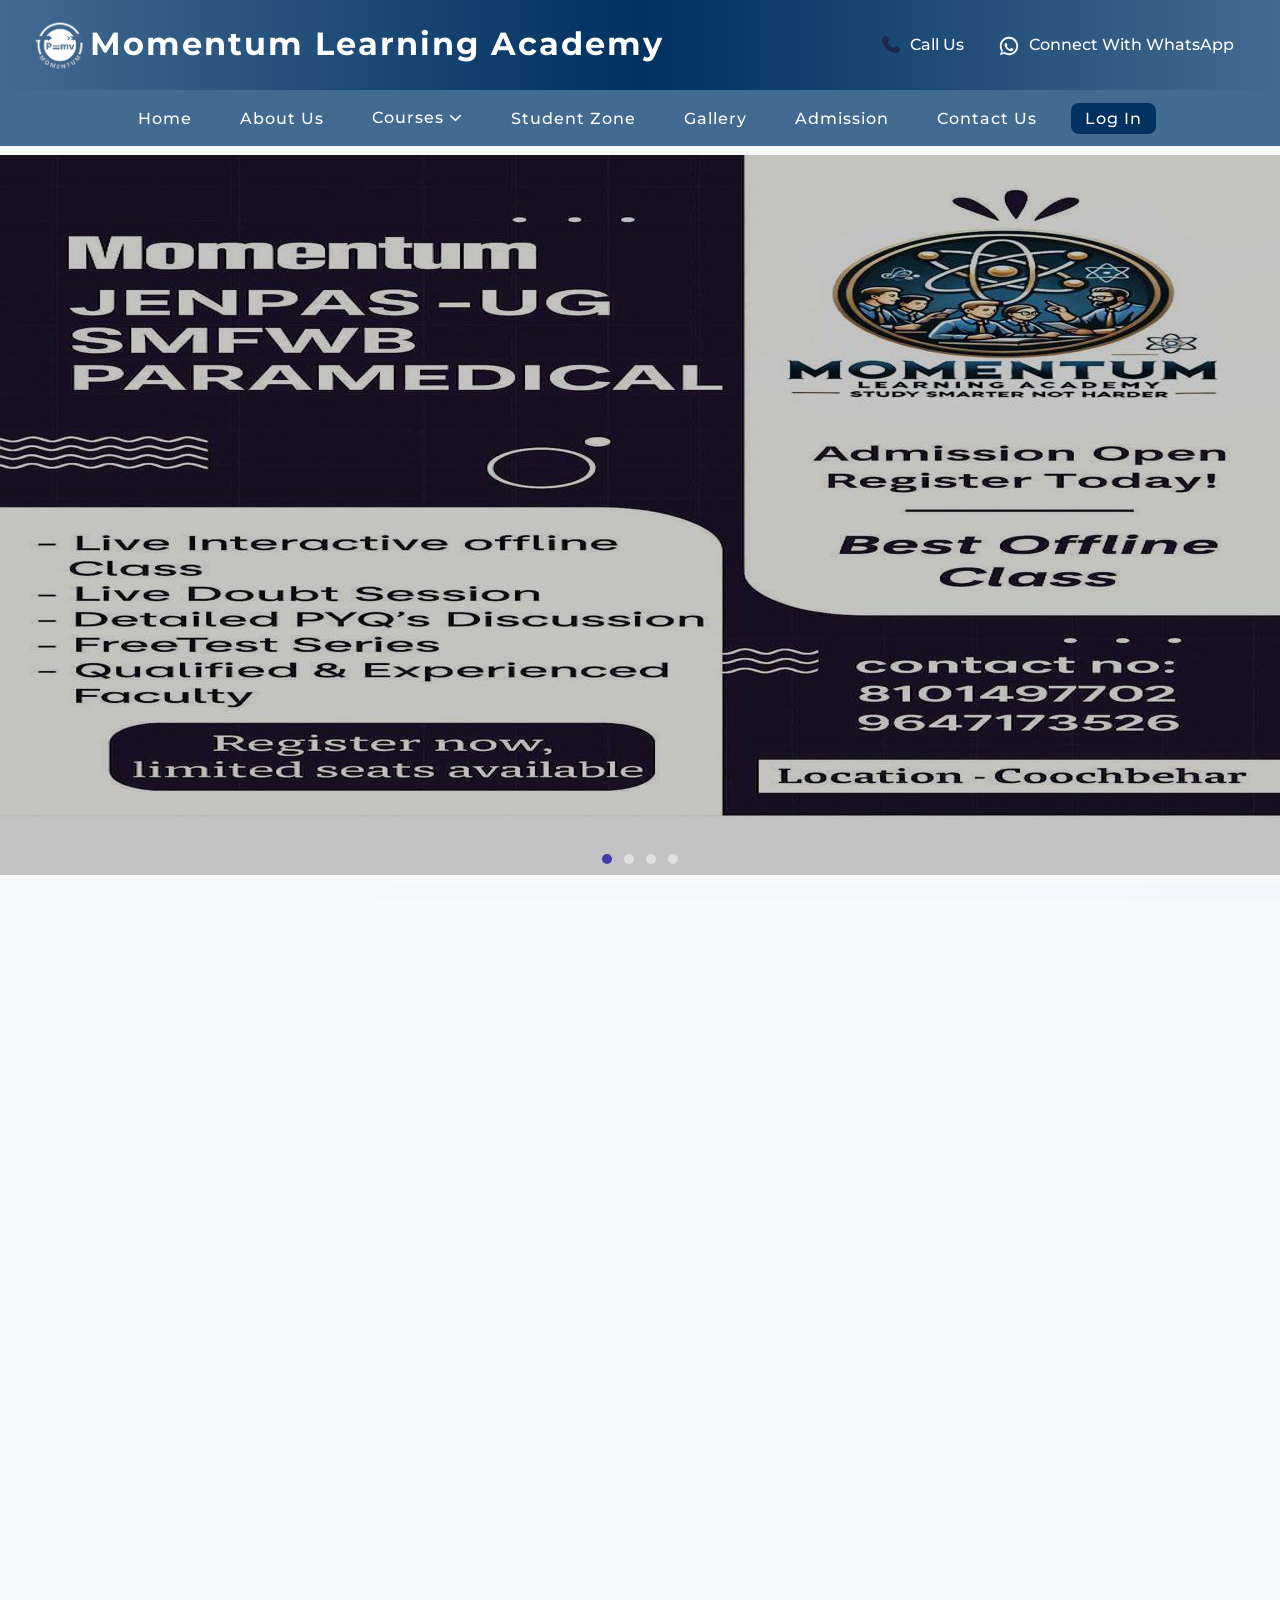
==== commit 58f78fc2: "...." ====
--- a/index.html
+++ b/index.html
@@ -1,15 +1,29 @@
-<!DOCTYPE html>
+﻿<!DOCTYPE html>
 <html lang="en">
   <head>
     <meta charset="UTF-8" />
     <meta name="viewport" content="width=device-width, initial-scale=1.0" />
+    <meta
+      name="description"
+      content="Momentum Learning Academy provides NEET, JEE, WBJEE and JENPAS coaching with expert guidance and structured preparation."
+    />
     <title>Momentum Learning Academy</title>
+    <link rel="preconnect" href="https://cdn.jsdelivr.net" crossorigin />
+    <link rel="preconnect" href="https://cdnjs.cloudflare.com" crossorigin />
+    <link rel="preconnect" href="https://fonts.googleapis.com" />
+    <link rel="preconnect" href="https://fonts.gstatic.com" crossorigin />
+    <link
+      rel="preload"
+      as="image"
+      href="images/hero_1.jpg"
+      fetchpriority="high"
+    />
     <!-- Bootstrap CSS -->
     <link
     href="https://cdn.jsdelivr.net/npm/bootstrap@5.3.2/dist/css/bootstrap.min.css"
     rel="stylesheet"
     />
-    <link rel="stylesheet" href="style.css" />
+    <link rel="stylesheet" href="styles/style.css" />
     <link
       href="https://fonts.googleapis.com/css?family=Montserrat:400,500,700&display=swap"
       rel="stylesheet"
@@ -18,6 +32,10 @@
     <!-- Optional: Bootstrap Icons (if you want icons) -->
     <link
       href="https://cdn.jsdelivr.net/npm/bootstrap-icons@1.11.1/font/bootstrap-icons.css"
+      rel="stylesheet"
+    />
+    <link
+      href="https://cdnjs.cloudflare.com/ajax/libs/font-awesome/6.4.0/css/all.min.css"
       rel="stylesheet"
     />
      <link rel="icon" type="image/png" href="images/momentumlogo.png">
@@ -32,12 +50,12 @@
   <!-- website code start -->
     <div id="header">
       <div id="logo_section">
-        <span><a href="#"><img src="images/momentumlogo.png" id="logo" alt="logo"></a><h1><a href="#">Momentum Learning Academy</a></h1></span>
+        <span><a href="#"><img src="images/momentumlogo.png" id="logo" alt="logo" width="60" height="60" fetchpriority="high" decoding="async"></a><h1><a href="#">Momentum Learning Academy</a></h1></span>
         <div id="contact_details">
           <a href="tel:+91 8509923635" class="contact-link">
             <span class="icon" aria-hidden="true">
               <!-- Phone SVG icon -->
-              <img src="images/call.svg" alt="Call Icon" />
+              <img src="images/call.svg" alt="Call Icon" width="24" height="24" decoding="async" />
             </span>
             Call Us
           </a>
@@ -114,10 +132,12 @@
       <!-- Hero -->
       <div id="hero">
         <div id="hero_slider">
-          <video src="video/heroVideo.mp4" autoplay muted class="slide active"></video>
-          <img src="images/hero_1.jpg" alt="heroImage1" class="slide"/>
-          <img src="images/hero_2.jpg" alt="heroImage2" class="slide" />
-          <img src="images/hero_3.jpg" alt="heroImage1" class="slide"/>
+          <img src="images/hero_1.jpg" alt="Momentum Learning Academy hero banner" class="slide active" fetchpriority="high" decoding="async"/>
+          <img src="images/hero_2.jpg" alt="Momentum Learning Academy classroom" class="slide" loading="lazy" decoding="async" />
+          <img src="images/hero_3.jpg" alt="Momentum Learning Academy students" class="slide" loading="lazy" decoding="async"/>
+          <video class="slide" muted playsinline preload="none" poster="images/hero_1.jpg">
+            <source src="video/heroVideo.mp4" type="video/mp4" />
+          </video>
           <button class="arrow left">
             <i class="fas fa-chevron-left"></i>
           </button>
@@ -259,17 +279,70 @@
   
 
       <!-- Dynamic courses will be inserted here -->
-        <div id="course_section">
+        <!-- <div id="course_section">
   <h1>Courses We Offer</h1>
   <div id="courses_row">
     <div id="courses">
-      <!-- Left arrow -->
+      Left arrow
       <button class="course_arrow left">
         <i class="fas fa-chevron-left"></i>
       </button>
 
-      <!-- Course cards -->
+      Course cards
       <div class="course_card" id="neet">
+        <img src="images/neet-ug.jpeg" alt="NEET" class="course_img" loading="lazy" decoding="async" />
+        <h3>NEET</h3>
+        <p>Comprehensive medical entrance exam preparation.</p>
+        <a href="#" class="course_btn">Learn More</a>
+      </div>
+
+      <div class="course_card" id="jee">
+        <img src="images/jee_mains.jpg" alt="JEE" class="course_img" loading="lazy" decoding="async" />
+        <h3>JEE</h3>
+        <p>Engineering entrance exam coaching with detailed concepts.</p>
+        <a href="#" class="course_btn">Learn More</a>
+      </div>
+
+      <div class="course_card" id="wbjee">
+        <img src="images/wbjee.jpeg" alt="WBJEE" class="course_img" loading="lazy" decoding="async" />
+        <h3>WBJEE</h3>
+        <p>West Bengal Joint Entrance Exam preparation with practice tests.</p>
+        <a href="#" class="course_btn">Learn More</a>
+      </div>
+
+      <div class="course_card" id="jenpauh">
+        <img src="images/jenpas.png" alt="JENPAS" class="course_img" loading="lazy" decoding="async" />
+        <h3>JENPAS</h3>
+        <p>Bsc Nursing Entrance exam Jenpas Exam coaching.</p>
+        <a href="#" class="course_btn">Learn More</a>
+      </div>
+
+      <div class="course_card" id="crash">
+        <img src="images/crash.jpeg" alt="Crash Course" class="course_img" loading="lazy" decoding="async" />
+        <h3>Crash Course</h3>
+        <p>Intensive short-term course for final exam preparation.</p>
+        <a href="#" class="course_btn">Learn More</a>
+      </div>
+
+      Right arrow
+      <button class="course_arrow right">
+        <i class="fas fa-chevron-right"></i>
+      </button>
+    </div>
+  </div>
+</div> -->
+
+      <div id="course_section">
+  <h1>Courses We Offer</h1>
+  <div id="courses_row">
+    <div id="courses">
+      <button class="course_arrow left">
+        <i class="fas fa-chevron-left"></i>
+      </button>
+
+      <!-- Dynamic courses will be inserted here -->
+      <div id="coursesContainer">
+        <div class="course_card" id="neet">
         <img src="images/neet-ug.jpeg" alt="NEET" class="course_img" />
         <h3>NEET</h3>
         <p>Comprehensive medical entrance exam preparation.</p>
@@ -304,7 +377,8 @@
         <a href="#" class="course_btn">Learn More</a>
       </div>
 
-      <!-- Right arrow -->
+      </div>
+
       <button class="course_arrow right">
         <i class="fas fa-chevron-right"></i>
       </button>
@@ -312,9 +386,10 @@
   </div>
 </div>
 
-
-
-<script src="js/index-courses.js"></script>
+<script defer src="js/index-courses.js"></script>
+
+
+
 
       <!-- Testimonials Section -->
       <div class="testimonial-container">
@@ -489,30 +564,30 @@
               <div class="row g-4">
                 <div class="col-md-4">
                   <div class="card shadow-sm border-0 h-100">
-                    <img src="images/event_1.jpg" class="card-img-top" alt="UPSC Seminar">
+                    <img src="images/event_1.jpg" class="card-img-top" alt="UPSC Seminar" loading="lazy" decoding="async">
                     <div class="card-body">
                       <h5 class="card-title">Career Councelling Seminar</h5>
-                      <p class="card-text text-muted">📅 July 10, 2025</p>
+                      <p class="card-text text-muted">ðŸ“… July 10, 2025</p>
                       <p class="card-text">Seminar on effective UPSC strategies by top faculty.</p>
                     </div>
                   </div>
                 </div>
                 <div class="col-md-4">
                   <div class="card shadow-sm border-0 h-100">
-                    <img src="images/event_2.jpg" class="card-img-top" alt="WB Board Mock Test">
+                    <img src="images/event_2.jpg" class="card-img-top" alt="WB Board Mock Test" loading="lazy" decoding="async">
                     <div class="card-body">
                       <h5 class="card-title">WB Semester 1 and 2 Mock Test</h5>
-                      <p class="card-text text-muted">📅 August 5, 2025</p>
+                      <p class="card-text text-muted">ðŸ“… August 5, 2025</p>
                       <p class="card-text">Full-length WB Class XI and XII mock test for real exam practice.</p>
                     </div>
                   </div>
                 </div>
                 <div class="col-md-4">
                   <div class="card shadow-sm border-0 h-100">
-                    <img src="images/event_3.jpg" class="card-img-top" alt="Neet-UG Mock Test">
+                    <img src="images/event_3.jpg" class="card-img-top" alt="Neet-UG Mock Test" loading="lazy" decoding="async">
                     <div class="card-body">
                       <h5 class="card-title">Neet-UG Exam Mock Test</h5>
-                      <p class="card-text text-muted">📅 September 1, 2025</p>
+                      <p class="card-text text-muted">ðŸ“… September 1, 2025</p>
                       <p class="card-text">Workshop on reasoning & aptitude for banking exams.</p>
                     </div>
                   </div>
@@ -526,11 +601,11 @@
   <div class="container">
     <h2 class="text-center mb-4">Gallery</h2>
     <div class="gallery-row">
-      <img src="images/gallery1.jpeg" class="gallery-img" alt="Gallery 1">
-      <img src="images/gallery2.jpeg" class="gallery-img" alt="Gallery 2">
-      <img src="images/gallery3.jpeg" class="gallery-img" alt="Gallery 3">
-      <img src="images/gallery4.jpeg" class="gallery-img" alt="Gallery 4">
-      <img src="images/gallery5.jpeg" class="gallery-img" alt="Gallery 5">
+      <img src="images/gallery1.jpeg" class="gallery-img" alt="Gallery 1" loading="lazy" decoding="async">
+      <img src="images/gallery2.jpeg" class="gallery-img" alt="Gallery 2" loading="lazy" decoding="async">
+      <img src="images/gallery3.jpeg" class="gallery-img" alt="Gallery 3" loading="lazy" decoding="async">
+      <img src="images/gallery4.jpeg" class="gallery-img" alt="Gallery 4" loading="lazy" decoding="async">
+      <img src="images/gallery5.jpeg" class="gallery-img" alt="Gallery 5" loading="lazy" decoding="async">
     </div>
     <div class="text-center mt-4">
       <a href="gallery.html" class="btn btn-primary">View More</a>
@@ -578,8 +653,8 @@
 
     <!-- Download Button -->
     <div class="text-center mt-5">
-      <a href="files/admission-form.pdf" class="btn btn-primary btn-lg" download>
-        📄 Download Admission Form
+      <a href="course-registration.html" class="btn btn-primary btn-lg">
+        ðŸ“„ Download Admission Form
       </a>
     </div>
   </div>
@@ -871,9 +946,10 @@
     </footer>
 
     
-    <script src="script.js"></script>
+    <script defer src="script.js"></script>
     <!-- Bootstrap JS Bundle (includes Popper) -->
-    <script src="https://cdn.jsdelivr.net/npm/bootstrap@5.3.0/dist/js/bootstrap.bundle.min.js"></script>
-    <script src="https://cdnjs.cloudflare.com/ajax/libs/font-awesome/6.4.0/js/all.min.js"></script>
+    <script defer src="https://cdn.jsdelivr.net/npm/bootstrap@5.3.0/dist/js/bootstrap.bundle.min.js"></script>
   </body>
 </html>
+
+
--- a/styles/style.css
+++ b/styles/style.css
@@ -0,0 +1,2638 @@
+/* ===========================
+   NORMAL SITE CODE (Desktop)
+   =========================== */
+
+/* ===========================
+   NORMAL SITE CODE (Desktop)
+   =========================== */
+
+* {
+  margin: 0;
+  padding: 0;
+  box-sizing: border-box;
+}
+
+html,
+body {
+  height: 100%;
+  width: 100%;
+  font-family: "Montserrat", "Roboto", Arial, Helvetica, sans-serif;
+  font-size: 16px;
+  color: #222;
+  background: #f7f9fa;
+  margin: 0;
+  padding: 0;
+  overflow-x: hidden;
+}
+
+/* preloader */
+/* Center the loader */
+#loader {
+  position: fixed;
+  top: 0;
+  left: 0;
+  width: 100%;
+  height: 100%;
+  background-color: #ffffff; /* change to match your site */
+  display: flex;
+  justify-content: center;
+  align-items: center;
+  gap: 20px;
+  flex-direction: column;
+
+  z-index: 9999;
+  transition: opacity 0.3s ease, visibility 0.3s ease;
+}
+
+#loader.is-hidden {
+  opacity: 0;
+  visibility: hidden;
+  pointer-events: none;
+}
+
+/* Spinner */
+.spinner {
+  border: 8px solid #f3f3f3; /* light gray background */
+  border-top: 8px solid #514b82; /* spinner color */
+  border-radius: 50%;
+  width: 60px;
+  height: 60px;
+  animation: spin 1s linear infinite; /* spinning speed */
+}
+
+/* Spin animation */
+@keyframes spin {
+  0% {
+    transform: rotate(0deg);
+  }
+
+  100% {
+    transform: rotate(360deg);
+  }
+}
+
+/* Blinking loading text */
+.loading-text {
+  margin-top: 15px;
+  font-size: 1.25rem;
+  color: #514b82;
+  font-family: Arial, sans-serif;
+  animation: blink 1s infinite ease-in-out;
+}
+
+@keyframes blink {
+  0%,
+  50%,
+  100% {
+    opacity: 1;
+  }
+
+  25%,
+  75% {
+    opacity: 0.2;
+  }
+}
+
+#header {
+  width: 100%;
+}
+
+#logo_section {
+  display: flex;
+  justify-content: space-between;
+  align-items: center;
+  padding: 10px 30px;
+  background: linear-gradient(90deg, #436a91 0%, #003161 50%, #436a91 100%);
+  height: 10vh;
+  width: 100%;
+}
+
+#logo_section span {
+  display: flex;
+  justify-content: center;
+  align-items: center;
+}
+#logo_section #logo {
+  height: 60px;
+  width: 60px;
+}
+
+#logo_section h1 a {
+  color: #fff;
+  text-decoration: none;
+  font-weight: bold;
+  letter-spacing: 2px;
+  font-size: 2rem;
+}
+
+#contact_details {
+  display: flex;
+  align-items: center;
+  justify-content: center;
+  gap: 2px;
+}
+
+#contact_details a {
+  /* margin-left: 18px; */
+  padding: 7px 16px;
+  border-radius: 8px;
+  text-decoration: none;
+  font-weight: 500;
+  display: inline-block; /* Makes width adapt to content */
+  white-space: nowrap;
+  /* align-items: center; */
+  transition: background 0.2s;
+  font-size: 1rem;
+  line-height: 1.5;
+  color: #fff;
+  /* height: 40px;
+  box-sizing: border-box; */
+}
+
+/* .contact-link {
+  background: #4ca1af;
+  color: #fff;
+} */
+
+/* .contact-link:first-child {
+  display: flex;
+  align-items: center;
+  justify-content: center;
+} */
+
+.contact-link .icon img {
+  height: 24px;
+  width: 24px;
+}
+
+/* .contact-link .icon {
+  width: 22px;
+  height: 22px;
+  display: inline-flex;
+  align-items: center;
+  justify-content: center;
+  margin-right: 7px;
+  vertical-align: middle;
+} */
+
+.contact-link:hover {
+  color: #357c99;
+}
+
+/* .whatsapp-link {
+  background: #25d366;
+  color: #fff;
+} */
+
+.whatsapp-link:hover {
+  color: #128c7e;
+}
+
+.icon {
+  margin-right: 7px;
+  font-size: 1.2em;
+}
+
+/* Make SVG icons in contact buttons perfectly centered */
+#contact_details .icon {
+  display: inline-flex;
+  align-items: center;
+  justify-content: center;
+  width: 22px;
+  height: 22px;
+  margin-right: 5px;
+  vertical-align: middle;
+}
+
+.whatsapp-link .icon {
+  width: 24px;
+  height: 24px;
+}
+
+#contact_details .icon svg {
+  width: 100%;
+  height: 100%;
+  display: block;
+  object-fit: contain;
+  /* vertical-align: middle; */
+}
+
+/* (moved header cleanup into consolidated responsive blocks below) */
+
+#nav {
+  display: flex;
+  justify-content: center;
+  align-items: center;
+  background-color: #436a91;
+  font-family: "Montserrat", "Roboto", Arial, Helvetica, sans-serif;
+  font-size: 1.1rem;
+  padding: 10px 0;
+}
+
+#list {
+  display: flex;
+  justify-content: center;
+  align-items: center;
+  gap: 20px;
+  list-style: none;
+  margin: 0;
+  padding: 0px;
+}
+
+#list li a {
+  color: #fff;
+  text-decoration: none;
+  font-weight: 500;
+  padding: 6px 14px;
+  border-radius: 8px;
+  transition: background 0.2s;
+  font-size: 1rem;
+  letter-spacing: 1px;
+}
+
+#list li a:hover {
+  background: rgba(255, 255, 255, 0.15);
+}
+
+#loginBtn {
+  margin-left: auto;
+  background-color: #003161;
+  color: #fff;
+}
+
+#logintBtn:hover {
+  background-color: #1e3d5c;
+}
+
+/* Dropdown Styles */
+.dropdown {
+  position: relative;
+}
+
+.dropdown > a {
+  display: flex;
+  align-items: center;
+  gap: 5px;
+}
+
+.dropdown > a i {
+  font-size: 0.8rem;
+  transition: transform 0.3s ease;
+}
+
+.dropdown:hover > a i {
+  transform: rotate(180deg);
+}
+
+.dropdown-menu {
+  position: absolute;
+  top: 100%;
+  left: 0;
+  background: #fff !important;
+  min-width: 200px;
+  box-shadow: 0 4px 12px rgba(0, 0, 0, 0.15);
+  border-radius: 8px;
+  opacity: 0;
+  visibility: hidden;
+  transform: translateY(-10px);
+  transition: all 0.3s ease;
+  z-index: 1000;
+  list-style: none;
+  margin: 0;
+  padding: 8px 0;
+  border: 1px solid rgba(67, 106, 145, 0.1);
+
+  display: block !important; /* prevent Bootstrap from hiding it */
+  z-index: 9999; /* make sure it's above other elements */
+}
+
+.dropdown:hover .dropdown-menu {
+  opacity: 1;
+  visibility: visible;
+  transform: translateY(0);
+}
+
+.dropdown-menu li {
+  margin: 0;
+  padding: 0;
+}
+
+.dropdown-menu li a {
+  display: block;
+  padding: 12px 20px;
+  color: #333 !important;
+  text-decoration: none;
+  font-size: 0.95rem !important;
+  font-weight: 400;
+  transition: all 0.2s ease;
+  border-radius: 0;
+  background: transparent;
+  letter-spacing: 0;
+  opacity: 1 !important;
+}
+
+.dropdown-menu li a:hover {
+  background: #436a91;
+  color: #fff;
+  transform: translateX(5px);
+}
+
+/* Responsive dropdown styles */
+
+/* Mobile Menu Toggle Button */
+.mobile-menu-toggle {
+  display: none;
+  flex-direction: column;
+  justify-content: space-around;
+  width: 30px;
+  height: 30px;
+  background: transparent;
+  border: none;
+  cursor: pointer;
+  padding: 0;
+  z-index: 1001;
+}
+
+.hamburger-line {
+  width: 100%;
+  height: 3px;
+  background: #fff;
+  border-radius: 2px;
+  transition: all 0.3s ease;
+  transform-origin: center;
+}
+
+.mobile-menu-toggle.active .hamburger-line:nth-child(1) {
+  transform: rotate(45deg) translate(6px, 6px);
+}
+
+.mobile-menu-toggle.active .hamburger-line:nth-child(2) {
+  opacity: 0;
+}
+
+.mobile-menu-toggle.active .hamburger-line:nth-child(3) {
+  transform: rotate(-45deg) translate(6px, -6px);
+}
+
+/* Nav - Removed duplicate #list rule */
+
+#main {
+  width: 100%;
+  margin: 0;
+  padding: 0;
+  overflow-x: hidden;
+  min-height: calc(100vh - 16vh);
+}
+
+/* Skip off-screen rendering for below-the-fold sections */
+#events-gallery,
+#gallery-preview,
+#admission,
+#contact,
+footer {
+  content-visibility: auto;
+  contain-intrinsic-size: 1px 900px;
+}
+
+/* Hero */
+#hero {
+  width: 100%;
+  height: calc(100vh - 18vh);
+  overflow: hidden;
+  position: relative;
+}
+
+/* (moved hero arrow hide into consolidated responsive blocks below) */
+
+#hero_slider {
+  width: 100%;
+  height: 100%;
+}
+
+#hero_slider video {
+  text-align: center;
+  object-fit: cover;
+  object-position: 100% 50%;
+}
+
+/* (moved hero video fit into consolidated responsive blocks below) */
+
+#hero_slider img {
+  width: 100%;
+  height: 100%;
+  object-fit: contain;
+}
+
+.slide {
+  position: absolute;
+  top: 0;
+  left: 0;
+  width: 100%;
+  height: 100%;
+  opacity: 0;
+  transition: opacity 0.5s ease;
+  object-fit: cover;
+}
+
+.slide.active {
+  opacity: 1;
+  z-index: 1;
+}
+
+.arrow {
+  position: absolute;
+  top: 50%;
+  transform: translateY(-50%);
+  background: rgba(60, 60, 60, 0.5);
+  color: #fff;
+  border: none;
+  font-size: 16px;
+  width: 48px;
+  height: 48px;
+  padding: 0;
+  cursor: pointer;
+  z-index: 2;
+  border-radius: 50%;
+  user-select: none;
+  font-family: inherit;
+  display: flex;
+  align-items: center;
+  justify-content: center;
+  opacity: 0;
+  visibility: hidden;
+  transition: opacity 0.3s ease, visibility 0.3s ease;
+}
+
+.arrow.left {
+  left: 20px;
+}
+
+.arrow.right {
+  right: 20px;
+}
+
+/* Show arrows on hero hover */
+#hero:hover .arrow {
+  opacity: 1;
+  visibility: visible;
+}
+
+/* Arrow hover effect */
+#hero:hover .arrow:hover {
+  background: rgba(60, 60, 60, 0.8);
+  transform: translateY(-50%) scale(1.1);
+}
+
+.dots {
+  position: absolute;
+  bottom: 20px;
+  left: 50%;
+  transform: translateX(-50%);
+  display: flex;
+  gap: 12px;
+  z-index: 2;
+}
+
+.dot {
+  width: 10px;
+  height: 10px;
+  border-radius: 50%;
+  background: #fff;
+  opacity: 0.5;
+  cursor: pointer;
+  transition: opacity 0.3s;
+  font-family: inherit;
+}
+
+.dot.active {
+  opacity: 1;
+  background: #4539b1;
+}
+
+/*courses*/
+#course_section {
+  padding: 60px 0;
+  background: #f7f9fa;
+  min-height: 100vh;
+  display: flex;
+  flex-direction: column;
+  align-items: center;
+}
+
+#course_section h1 {
+  text-align: center;
+  font-size: 2.5rem;
+  font-weight: 700;
+  color: #003161;
+  margin-bottom: 40px;
+  letter-spacing: 1px;
+}
+
+#courses_row {
+  width: 100%;
+  max-width: 1200px;
+  padding: 40px;
+  background: #eef2fa;
+  border-radius: 24px;
+  position: relative;
+  overflow: hidden;
+}
+
+#courses {
+  display: flex;
+  gap: 32px;
+  overflow-x: auto;
+  padding: 20px 0px;
+  scroll-behavior: smooth;
+  -ms-overflow-style: none;
+  scrollbar-width: none;
+}
+
+#courses::-webkit-scrollbar {
+  display: none;
+}
+
+/* Course section container */
+#coursesContainer {
+  display: flex;
+  flex-direction: row; /* align cards in a row */
+  gap: 20px; /* spacing between cards */
+  overflow-x: auto; /* enable horizontal scrolling */
+  scroll-behavior: smooth; /* smooth scroll when using arrows */
+  padding: 10px 40px;
+}
+
+/* Hide ugly scrollbar for modern browsers */
+#coursesContainer::-webkit-scrollbar {
+  display: none;
+}
+#coursesContainer {
+  -ms-overflow-style: none; /* IE/Edge */
+  scrollbar-width: none; /* Firefox */
+}
+
+/* Individual course cards */
+/* .course_card {
+  flex: 0 0 250px; 
+  background: #fff;
+  border-radius: 10px;
+  box-shadow: 0 4px 8px rgba(0, 0, 0, 0.1);
+  text-align: center;
+  padding: 15px;
+  transition: transform 0.2s ease-in-out;
+}
+
+.course_card:hover {
+  transform: translateY(-5px);
+} */
+
+.course_img {
+  width: 100%;
+  height: 160px;
+  object-fit: cover;
+  border-radius: 8px;
+  margin-bottom: 10px;
+}
+
+.course_btn {
+  display: inline-block;
+  margin-top: 10px;
+  padding: 8px 15px;
+  background: #007bff;
+  color: #fff;
+  text-decoration: none;
+  border-radius: 5px;
+  transition: background 0.2s;
+}
+
+.course_btn:hover {
+  background: #0056b3;
+}
+
+/* Course Cards */
+
+.course_card {
+  background: #fff;
+  border-radius: 18px;
+  box-shadow: 0 4px 24px rgba(60, 70, 158, 0.08);
+  max-width: 280px;
+  flex: 0 0 auto;
+  display: flex;
+  flex-direction: column;
+  align-items: center;
+  padding: 24px 18px 18px 18px;
+  transition: transform 0.6s cubic-bezier(0.23, 1.01, 0.32, 1), box-shadow 0.2s,
+    opacity 0.6s;
+  text-align: center;
+}
+
+/* (moved course card width into consolidated responsive blocks below) */
+
+.course_card:hover {
+  transform: translateY(-8px) scale(1.03);
+  box-shadow: 0 8px 32px rgba(60, 70, 158, 0.16);
+}
+
+.course_img {
+  width: 80px;
+  height: 80px;
+  object-fit: cover;
+  border-radius: 50%;
+  margin-bottom: 18px;
+  box-shadow: 0 2px 8px rgba(60, 70, 158, 0.1);
+}
+
+.course_card h3 {
+  font-size: 1.25rem;
+  font-weight: 600;
+  color: #4539b1;
+  margin-bottom: 10px;
+  margin-top: 0;
+}
+
+.course_card p {
+  font-size: 0.98rem;
+  color: #333;
+  margin-bottom: 18px;
+  min-height: 56px;
+}
+
+.course_btn {
+  background: #436a91;
+  color: #fff;
+  border: none;
+  border-radius: 8px;
+  padding: 8px 22px;
+  font-size: 1rem;
+  font-weight: 500;
+  text-decoration: none;
+  transition: background 0.3s ease;
+  box-shadow: 0 2px 8px rgba(67, 106, 145, 0.1);
+  cursor: pointer;
+  margin-top: auto;
+  display: inline-block;
+}
+
+.course_btn:hover {
+  background: #5a7ba3;
+  color: #fff;
+  box-shadow: 0 4px 16px rgba(67, 106, 145, 0.18);
+}
+
+.course_card:hover {
+  transform: translateY(-8px);
+  box-shadow: 0 8px 32px rgba(0, 49, 97, 0.16);
+}
+
+/* Navigation Arrows */
+.course_arrow {
+  position: absolute;
+  top: 50%;
+  transform: translateY(-50%);
+  width: 48px;
+  height: 48px;
+  border-radius: 50%;
+  background: rgba(0, 49, 97, 0.8);
+  color: #fff;
+  display: flex;
+  align-items: center;
+  justify-content: center;
+  cursor: pointer;
+  z-index: 10;
+  border: none;
+  font-size: 16px;
+  transition: background 0.3s ease;
+}
+
+.course_arrow:hover {
+  background: rgba(0, 49, 97, 1);
+}
+
+.course_arrow.left {
+  left: 20px;
+}
+
+.course_arrow.right {
+  right: 20px;
+}
+
+/* About Us Section Styles */
+#about-us {
+  background: linear-gradient(135deg, #f7f9fa 0%, #eef2fa 100%);
+}
+
+.about-hero-banner {
+  background: linear-gradient(135deg, #436a91 0%, #003161 50%, #436a91 100%);
+}
+
+.about-intro-text {
+  color: #003161;
+}
+
+.about-card-title {
+  color: #003161;
+}
+
+.about-card-text {
+  color: #333;
+}
+
+.about-list-item {
+  color: #333;
+}
+
+.about-list-strong {
+  color: #436a91;
+}
+
+.about-cta-title {
+  color: #003161;
+}
+
+.about-cta-text {
+  color: #333;
+}
+
+.btn.about-enroll-btn {
+  background: #436a91 !important;
+  color: #fff !important;
+  border: none !important;
+  border-radius: 8px !important;
+  padding: 8px 22px !important;
+  font-size: 1rem !important;
+  font-weight: 500 !important;
+  text-decoration: none !important;
+  transition: background 0.3s ease !important;
+  box-shadow: 0 2px 8px rgba(67, 106, 145, 0.1) !important;
+  cursor: pointer !important;
+  display: inline-block !important;
+}
+
+.btn.about-enroll-btn:hover {
+  background: #5a7ba3 !important;
+  color: #fff !important;
+  box-shadow: 0 4px 16px rgba(67, 106, 145, 0.18) !important;
+}
+
+/* Card hover effects */
+.card:hover {
+  transform: translateY(-5px);
+  box-shadow: 0 15px 35px rgba(0, 0, 0, 0.2);
+  transition: 0.3s;
+}
+
+/* Testimonials Section Styles */
+.testimonial-container {
+  max-width: 800px;
+  margin: 40px auto;
+  padding: 30px;
+  background: white;
+  border-radius: 15px;
+  box-shadow: 0 10px 30px rgba(0, 0, 0, 0.08);
+  position: relative;
+}
+
+.testimonial-header {
+  text-align: center;
+  margin-bottom: 40px;
+}
+
+.testimonial-header h2 {
+  font-size: 32px;
+  color: #2c3e50;
+  margin-bottom: 10px;
+}
+
+.testimonial-header p {
+  color: #7f8c8d;
+  font-size: 18px;
+}
+
+.testimonials {
+  position: relative;
+  min-height: 300px;
+  overflow: hidden;
+}
+
+.testimonial {
+  position: absolute;
+  top: 0;
+  left: 0;
+  width: 100%;
+  opacity: 0;
+  transform: translateX(50px);
+  transition: all 0.6s ease;
+  pointer-events: none;
+}
+
+.testimonial.active {
+  opacity: 1;
+  transform: translateX(0);
+  pointer-events: all;
+  z-index: 10;
+}
+
+.testimonial-content {
+  text-align: center;
+  padding: 20px;
+}
+
+.stars {
+  color: #f39c12;
+  margin-bottom: 20px;
+  font-size: 18px;
+}
+
+.testimonial-text {
+  font-size: 18px;
+  line-height: 1.6;
+  color: #34495e;
+  margin-bottom: 25px;
+  font-style: italic;
+}
+
+.testimonial-author {
+  display: flex;
+  align-items: center;
+  justify-content: center;
+  gap: 15px;
+}
+
+.testimonial-author img {
+  width: 60px;
+  height: 60px;
+  border-radius: 50%;
+  object-fit: cover;
+  border: 3px solid #e8f4fc;
+}
+
+.author-details h4 {
+  margin: 0;
+  color: #2c3e50;
+  font-size: 18px;
+}
+
+.author-details p {
+  margin: 5px 0 0;
+  color: #7f8c8d;
+  font-size: 14px;
+}
+
+.testimonial-controls {
+  display: flex;
+  justify-content: center;
+  align-items: center;
+  margin-top: 40px;
+  gap: 20px;
+}
+
+.control-btn {
+  background: rgba(0, 49, 97, 0.8);
+  color: white;
+  border: none;
+  width: 45px;
+  height: 45px;
+  border-radius: 50%;
+  cursor: pointer;
+  display: flex;
+  align-items: center;
+  justify-content: center;
+  font-size: 16px;
+  transition: all 0.3s ease;
+  box-shadow: 0 4px 10px rgba(0, 49, 97, 0.3);
+}
+
+.control-btn:hover {
+  background: rgba(0, 49, 97, 1);
+  transform: translateY(-2px);
+}
+
+.indicators {
+  display: flex;
+  gap: 10px;
+}
+
+.indicator {
+  width: 12px;
+  height: 12px;
+  border-radius: 50%;
+  background: #ddd;
+  cursor: pointer;
+  transition: all 0.3s ease;
+}
+
+.indicator.active {
+  background: rgba(0, 49, 97, 0.8);
+  transform: scale(1.2);
+}
+
+/* Responsive design for testimonials */
+
+/* Dummy section */
+.dummy-section {
+  height: 100vh;
+  background: #ddd;
+  display: flex;
+  align-items: center;
+  justify-content: center;
+}
+
+/* Footer Styles */
+footer {
+  background: linear-gradient(135deg, #2c3e50 0%, #34495e 100%) !important;
+  border-top: 3px solid #436a91;
+  width: 100%;
+  margin: 0; /* ✅ no hacks */
+  position: relative;
+  clear: both;
+  padding: 5px 30px;
+  /* clear: both; */
+  /* position: relative; */
+}
+
+footer h5,
+footer h6 {
+  color: #527aa3;
+  font-weight: 600;
+  margin-bottom: 1rem;
+}
+
+footer a {
+  transition: all 0.3s ease;
+}
+
+footer a:hover {
+  color: #436a91 !important;
+  transform: translateX(5px);
+}
+
+/* Social Links */
+.social-links {
+  display: flex;
+  gap: 1rem;
+  /* flex-wrap: wrap; */
+}
+
+.social-link {
+  display: inline-flex;
+  align-items: center;
+  justify-content: center;
+  width: 45px;
+  height: 45px;
+  background: rgba(255, 255, 255, 0.1);
+  border-radius: 50%;
+  color: #fff !important;
+  text-decoration: none;
+  font-size: 1.2rem;
+  transition: all 0.3s ease;
+  border: 2px solid transparent;
+}
+
+.social-link:hover {
+  background: #c2d4e7;
+  transform: translateY(-3px);
+  box-shadow: 0 5px 15px rgba(67, 106, 145, 0.4);
+  border-color: #5a7ba3;
+}
+
+.social-link i {
+  transition: transform 0.3s ease;
+}
+
+.social-link:hover i {
+  transform: scale(1.1);
+}
+
+/* Contact Buttons */
+footer .btn {
+  border-radius: 25px;
+  font-weight: 500;
+  transition: all 0.3s ease;
+  border-width: 2px;
+}
+
+footer .btn-outline-light:hover {
+  background: #c2d4e7;
+  border-color: #436a91;
+  transform: translateY(-2px);
+  box-shadow: 0 4px 12px rgba(67, 106, 145, 0.3);
+}
+
+footer .btn-success:hover {
+  background: #25d366;
+  border-color: #25d366;
+  transform: translateY(-2px);
+  box-shadow: 0 4px 12px rgba(37, 211, 102, 0.3);
+}
+
+/* Google Maps */
+footer iframe {
+  border-radius: 8px;
+  box-shadow: 0 4px 12px rgba(0, 0, 0, 0.2);
+}
+
+/* Footer Links */
+footer ul li {
+  margin-bottom: 0;
+}
+
+footer ul li a {
+  position: relative;
+  padding-left: 0;
+  transition: all 0.3s ease;
+}
+
+footer ul li a::before {
+  content: "";
+  position: absolute;
+  left: -15px;
+  top: 50%;
+  transform: translateY(-50%);
+  width: 0;
+  height: 2px;
+  background: #436a91;
+  transition: width 0.3s ease;
+}
+
+footer ul li a:hover::before {
+  width: 10px;
+}
+
+/* Ensure no horizontal scroll and proper footer positioning */
+html,
+body {
+  overflow-x: hidden;
+  max-width: 100%;
+  margin: 0;
+  padding: 0;
+}
+
+/* Ensure main content doesn't interfere with footer */
+#main {
+  margin-bottom: 0;
+  padding-bottom: 0;
+}
+
+/* ===========================
+     RESPONSIVE CODES
+     =========================== */
+
+@media (max-width: 1200px) {
+  .container {
+    max-width: 960px;
+  }
+
+  .course_card {
+    width: 240px;
+  }
+
+  .contact-form-wrapper {
+    padding: 1.5rem;
+  }
+}
+
+@media (max-width: 992px) {
+  .container {
+    max-width: 720px;
+  }
+
+  /* Header adjustments */
+  #logo_section {
+    padding: 8px 20px;
+    /* consolidated: stack header vertically on tablet/mobile */
+    flex-direction: column;
+    align-items: center;
+    justify-content: center;
+    height: auto;
+    gap: 2px;
+  }
+
+  /* #logo_section h1 {
+    font-size: 1px !important;
+  } */
+
+  /* consolidated: small logo and centered header text */
+  #logo_section #logo {
+    max-height: 35px;
+    max-width: 35px;
+    margin-bottom: 5px;
+  }
+  #logo_section h1 a {
+    letter-spacing: 1px;
+    font-size: 1.8rem;
+  }
+
+  #logo_section span {
+    flex-direction: row;
+    /* font-size: 0.2rem; */
+    text-align: center;
+    /* display: block; */
+  }
+
+  /* consolidated: contact buttons horizontal and centered */
+  #contact_details {
+    flex-direction: row;
+    justify-content: center;
+    gap: 10px;
+    /* margin-top: 5px; */
+  }
+
+  #contact_details a {
+    flex: 1;
+    text-align: center;
+    width: auto;
+  }
+
+  .navbar-toggler,
+  .hamburger {
+    margin: 0 auto;
+  }
+
+  .contact-link,
+  .whatsapp-link a {
+    display: inline-block; /* Makes width adapt to content */
+    white-space: nowrap;
+    padding: 6px 12px;
+    font-size: 0.7rem;
+    width: auto;
+  }
+
+  /* Navigation - Show hamburger menu */
+  .mobile-menu-toggle {
+    display: flex;
+  }
+
+  #nav {
+    position: relative;
+  }
+
+  .nav-menu {
+    position: absolute;
+    top: 100%;
+    left: 0;
+    width: 100%;
+    background: #436a91;
+    flex-direction: column;
+    padding: 10px;
+    transform: translateY(-100%);
+    opacity: 0;
+    visibility: hidden;
+    /* Smooth container height when submenu opens/closes */
+    overflow: hidden;
+    height: auto;
+    transition: transform 0.3s ease, opacity 0.3s ease, visibility 0.3s ease,
+      height 0.3s ease;
+    z-index: 1000;
+    box-shadow: 0 4px 12px rgba(0, 0, 0, 0.15);
+  }
+
+  .nav-menu.active {
+    transform: translateY(0);
+    opacity: 1;
+    visibility: visible;
+    /* Use a CSS var that JS updates to actual content height */
+    max-height: 100vh;
+  }
+
+  /* .nav-menu {
+    max-height: 0;
+    overflow: hidden;
+    flex-direction: column;
+    background: #436a91;
+    width: 100%;
+    padding: 0;
+    opacity: 0;
+    transition: max-height 0.3s ease, opacity 0.3s ease;
+  }
+
+  .nav-menu.active {
+    opacity: 1;
+    max-height: 500px; JS will override with scrollHeight
+  } */
+
+  #list {
+    gap: 2px;
+    padding: 10px;
+  }
+
+  /* consolidated: hide hero arrows on tablet/mobile */
+  #hero .arrow {
+    display: none !important;
+  }
+
+  .nav-menu li {
+    margin: 5px 0;
+  }
+
+  .nav-menu li a {
+    display: block;
+    padding: 12px 16px;
+    border-radius: 6px;
+    font-size: 1rem;
+  }
+
+  /* Dropdown adjustments */
+  .dropdown-menu {
+    position: static;
+    opacity: 0;
+    visibility: hidden;
+    transform: none;
+    box-shadow: none;
+    background: transparent; /* remove faint background */
+    margin-top: 0; /* remove the line */
+    border-radius: 0;
+    max-height: 0;
+    overflow: hidden;
+    padding: 0;
+    transition: max-height 0.3s ease, padding 0.3s ease, opacity 0.3s ease;
+  }
+
+  /* .dropdown-menu li a {
+    padding: 2px 16px;
+    font-size: 0.5rem;
+  } */
+
+  .dropdown-menu li {
+    display: block;
+  }
+
+  .dropdown-menu li a {
+    display: block;
+    padding: 8px 16px;
+    font-size: 1rem;
+    text-align: center; /* center link text */
+  }
+
+  /* Mobile dropdown behavior: collapsed by default, expand on click */
+  .dropdown > a {
+    display: flex;
+    align-items: center;
+    justify-content: space-between;
+  }
+
+  .nav-menu .dropdown-menu {
+    display: block; /* keep in flow to allow height calc */
+    max-height: 0;
+    overflow: hidden;
+    padding: 0;
+    background: transparent;
+    transition: max-height 0.3s ease, padding 0.3s ease;
+  }
+
+  /* only the dropdown acts as relative parent */
+  .nav-menu .dropdown {
+    position: relative;
+  }
+
+  /* dropdown menu centered relative to parent container */
+  .nav-menu .dropdown .dropdown-menu {
+    position: absolute;
+    left: 50%;
+    top: calc(100% + 8px);
+    transform: translateX(-50%);
+    width: min(420px, 90%);
+    max-height: 0;
+    overflow: hidden;
+    padding: 0;
+    background: transparent;
+    border-radius: 8px;
+    text-align: center;
+    z-index: 999;
+    opacity: 0;
+    visibility: hidden;
+    transition: opacity 0.25s ease, max-height 0.3s ease, transform 0.25s ease;
+  }
+
+  /* when open */
+  .nav-menu .dropdown.open .dropdown-menu {
+    opacity: 1;
+    visibility: visible;
+    max-height: 500px;
+    padding: 6px 0;
+    background: rgba(255, 255, 255, 0.08);
+    box-shadow: 0 8px 24px rgba(0, 0, 0, 0.18);
+  }
+
+  /* links centered */
+  .nav-menu .dropdown .dropdown-menu li a {
+    display: block;
+    text-align: center;
+    padding: 10px 16px;
+  }
+
+  .nav-menu .dropdown.open .dropdown-menu {
+    opacity: 1;
+    visibility: visible;
+    max-height: 500px; /* reveal */
+    padding: 6px 0;
+    background: rgba(255, 255, 255, 0.08);
+    border-radius: 6px;
+    width: fit-content; /* shrink to fit content */
+    margin: 0 auto;
+  }
+
+  /* Rotate caret when open */
+  .nav-menu .dropdown > a i {
+    transition: transform 0.3s ease;
+  }
+
+  .nav-menu .dropdown.open > a i {
+    transform: rotate(180deg);
+  }
+
+  /* Hero section */
+  #hero {
+    height: 60vh;
+  }
+
+  /* About section */
+  .about-hero-banner {
+    padding: 2rem !important;
+  }
+
+  .about-hero-banner h1 {
+    font-size: 2rem;
+  }
+
+  /* Courses section */
+  .course_card {
+    width: 220px;
+    padding: 20px 15px;
+  }
+
+  .course_img {
+    width: 60px;
+    height: 60px;
+  }
+
+  /* Contact section */
+  .contact-cards {
+    margin-bottom: 2rem;
+  }
+
+  .contact-form-wrapper {
+    padding: 1.5rem;
+  }
+
+  /* Footer */
+  footer .col-lg-8,
+  footer .col-lg-4 {
+    margin-bottom: em;
+  }
+  .ratio-16x9 {
+    --bs-aspect-ratio: 21.25%;
+  }
+}
+
+@media (max-width: 768px) {
+  .container {
+    max-width: 540px;
+    padding: 0 15px;
+  }
+
+  /* Header */
+  #logo_section {
+    padding: 6px 15px 10px;
+    height: auto;
+  }
+
+  #logo_section h1 {
+    font-size: 10px;
+    letter-spacing: 1px;
+  }
+
+  #contact_details {
+    gap: 6px;
+  }
+
+  .contact-link,
+  .whatsapp-link {
+    padding: 4px 8px;
+    font-size: 0.78rem;
+    height: 32px;
+  }
+
+  .contact-link .icon,
+  .whatsapp-link .icon {
+    width: 16px;
+    height: 16px;
+    margin-right: 4px;
+  }
+
+  /* Navigation */
+  .nav-menu {
+    padding: 0.5rem;
+  }
+
+  .nav-menu li a {
+    padding: 10px 12px;
+    font-size: 0.9rem;
+  }
+  .mobile-menu-toggle {
+    width: 22px;
+    height: 22px;
+  }
+
+  .hamburger-line {
+    width: 100%;
+    height: 2.2px;
+  }
+
+  /* Hero section */
+  #hero {
+    height: 50vh;
+  }
+
+  /* consolidated: hero video contain on mobile */
+  #hero_slider video {
+    object-fit: contain;
+  }
+
+  .arrow {
+    width: 40px;
+    height: 40px;
+    font-size: 14px;
+  }
+
+  .arrow.left {
+    left: 10px;
+  }
+
+  .arrow.right {
+    right: 10px;
+  }
+
+  .dots {
+    bottom: 15px;
+  }
+
+  .dot {
+    width: 8px;
+    height: 8px;
+  }
+
+  /* About section */
+  .about-hero-banner {
+    padding: 1.5rem !important;
+  }
+
+  .about-hero-banner h1 {
+    font-size: 1.5rem;
+  }
+
+  .about-hero-banner p {
+    font-size: 1rem;
+  }
+
+  .about-intro-text {
+    font-size: 1rem !important;
+  }
+
+  /* Courses section */
+  #course_section h1 {
+    font-size: 2rem;
+    margin-bottom: 30px;
+  }
+
+  #courses_row {
+    padding: 20px;
+  }
+
+  .course_card {
+    width: 200px;
+    padding: 15px 10px;
+  }
+
+  .course_img {
+    width: 50px;
+    height: 50px;
+  }
+
+  .course_card h3 {
+    font-size: 1.1rem;
+  }
+
+  .course_card p {
+    font-size: 0.85rem;
+    min-height: 40px;
+  }
+
+  .course_btn {
+    padding: 6px 16px;
+    font-size: 0.85rem;
+  }
+
+  /* consolidated: one course card per screen on mobile */
+  .course_card {
+    flex: 0 0 90%;
+    padding: 45px 10px;
+    margin: 0 auto;
+  }
+
+  .course_arrow {
+    width: 40px;
+    height: 40px;
+    font-size: 14px;
+  }
+
+  .course_arrow.left {
+    left: 10px;
+  }
+
+  .course_arrow.right {
+    right: 10px;
+  }
+
+  /* Testimonials */
+  .testimonial-container {
+    margin: 20px;
+    padding: 20px;
+  }
+
+  .testimonial-header h2 {
+    font-size: 1.7rem;
+  }
+
+  .testimonial-text {
+    font-size: 1rem;
+    line-height: 1.4;
+  }
+
+  .testimonial-author {
+    flex-direction: column;
+    text-align: center;
+    gap: 10px;
+  }
+
+  .control-btn {
+    width: 40px;
+    height: 40px;
+  }
+
+  /* Contact section */
+  .contact-cards {
+    margin-bottom: 2rem;
+  }
+
+  .contact-card {
+    padding: 1rem;
+    margin-bottom: 1rem;
+  }
+
+  .contact-icon {
+    width: 40px;
+    height: 40px;
+    font-size: 1rem;
+  }
+
+  .contact-form-wrapper {
+    padding: 1rem;
+  }
+
+  .form-header h4 {
+    font-size: 1.2rem;
+  }
+
+  .btn-primary {
+    padding: 0.75rem 1.5rem;
+    font-size: 0.9rem;
+  }
+
+  .contact-options .btn {
+    margin-bottom: 0.5rem;
+    transform: translateY(-2px);
+    box-shadow: 0 4px 15px rgba(0, 0, 0, 0.2);
+  }
+
+  #social-icons a {
+    display: flex;
+    width: 0;
+    flex-wrap: nowrap;
+  }
+
+  /* Footer */
+  footer {
+    text-align: center;
+    padding: 3rem 1rem 2rem;
+  }
+
+  footer .col-lg-8,
+  footer .col-lg-4 {
+    margin-bottom: 2rem;
+  }
+
+  .social-links {
+    justify-content: center;
+  }
+
+  footer .d-flex.flex-column {
+    align-items: center;
+  }
+
+  footer .btn {
+    width: 100%;
+    max-width: 250px;
+  }
+
+  .social-link {
+    width: 40px;
+    height: 40px;
+    font-size: 1rem;
+  }
+
+  footer h5 {
+    font-size: 1.1rem;
+  }
+
+  footer h6 {
+    font-size: 1rem;
+  }
+  .list-unstyled li {
+    display: flex;
+    align-items: center;
+    justify-content: center;
+  }
+  .list-unstyled li i {
+    margin-right: 8px;
+  }
+}
+@media (max-width: 576px) {
+  .container {
+    max-width: 100%;
+    padding: 0 10px;
+  }
+
+  /* Header */
+  #logo_section {
+    padding: 40px 10px;
+    height: 12vh;
+    gap: 0;
+  }
+
+  #logo_section h1 a {
+    font-size: 1.3rem;
+    letter-spacing: 0.3px;
+  }
+  #logo_section img {
+    max-width: 25px;
+    max-height: 25px;
+  }
+
+  #contact_details {
+    gap: 1px;
+  }
+  #contact_details a {
+    font-size: 0.77rem;
+  }
+
+  .contact-link,
+  .whatsapp-link {
+    display: flex;
+    align-items: center;
+    justify-content: center;
+    /* padding: 3px 6px; */
+    /* font-size: 0.7rem; */
+    height: auto;
+  }
+
+  #contact_details .icon {
+    width: 15px;
+    height: 15px;
+    margin-right: 1px;
+  }
+  .contact-link .icon img {
+    height: 15px;
+    width: 15px;
+    margin-bottom: 0;
+  }
+
+  .mobile-menu-toggle {
+    width: 18px;
+    height: 18px;
+  }
+
+  .hamburger-line {
+    width: 100%;
+    height: 2.1px;
+  }
+
+  /* Hero section */
+  #hero {
+    height: 40vh;
+  }
+
+  /* About section */
+  .about-hero-banner h1 {
+    font-size: 1.3rem;
+  }
+
+  .about-hero-banner p {
+    font-size: 0.9rem;
+  }
+
+  /* Courses section */
+  #course_section h1 {
+    font-size: 1.5rem;
+    margin-bottom: 20px;
+  }
+
+  .course_card {
+    width: 180px;
+    padding: 35px 10px;
+  }
+
+  .course_img {
+    width: 40px;
+    height: 40px;
+  }
+
+  .course_card h3 {
+    font-size: 1rem;
+  }
+
+  .course_card p {
+    font-size: 0.8rem;
+    min-height: 35px;
+  }
+
+  .course_btn {
+    padding: 5px 12px;
+    font-size: 0.8rem;
+  }
+
+  /* Contact section */
+  .contact-card {
+    flex-direction: column;
+    text-align: center;
+    padding: 0.8rem;
+  }
+
+  .contact-icon {
+    align-self: center;
+    margin-bottom: 0.5rem;
+  }
+
+  .contact-form-wrapper {
+    padding: 0.8rem;
+  }
+
+  .form-group {
+    margin-bottom: 1rem;
+  }
+
+  .form-control {
+    padding: 0.6rem 0.8rem;
+    font-size: 0.9rem;
+  }
+
+  .btn-primary {
+    padding: 0.7rem 1.2rem;
+    font-size: 0.85rem;
+  }
+
+  /* Footer */
+  footer {
+    padding: 2rem 0.5rem 1.5rem;
+  }
+
+  .social-link {
+    width: 35px;
+    height: 35px;
+    font-size: 0.9rem;
+  }
+
+  footer h5 {
+    font-size: 1rem;
+  }
+
+  footer h6 {
+    font-size: 0.9rem;
+  }
+  footer .container-fluid {
+    padding-left: 1rem;
+    padding-right: 1rem;
+  }
+
+  .social-link {
+    width: 40px;
+    height: 40px;
+    font-size: 1rem;
+  }
+}
+@media (max-width: 400px) {
+  .container {
+    padding: 0 5px;
+  }
+
+  #logo_section h1 a {
+    font-size: 1.1rem;
+    letter-spacing: 0.3px;
+  }
+
+  .contact-link,
+  .whatsapp-link {
+    padding: 2px 4px;
+    font-size: 0.65rem;
+    height: 24px;
+  }
+
+  .course_card {
+    width: 160px;
+    padding: 30px 10px;
+  }
+
+  .course_img {
+    width: 35px;
+    height: 35px;
+  }
+
+  .course_card h3 {
+    font-size: 0.9rem;
+  }
+
+  .course_card p {
+    font-size: 0.75rem;
+  }
+
+  .course_btn {
+    padding: 4px 10px;
+    font-size: 0.75rem;
+  }
+  .testimonial-container {
+    margin: 10px;
+    padding: 10px;
+  }
+  .testimonial-content {
+    padding: 0 0 14px;
+  }
+  .testimonial-header p {
+    margin-bottom: 0;
+  }
+  .testimonial-text {
+    font-size: 1rem;
+    line-height: 1.4;
+    margin-bottom: 10px;
+  }
+
+  .testimonial-author {
+    flex-direction: column;
+    text-align: center;
+    gap: 10px;
+  }
+}
+
+/* Contact Section Styles */
+#contact {
+  background: linear-gradient(135deg, #f8f9fa 0%, #e9ecef 100%);
+  position: relative;
+  overflow: hidden;
+}
+
+#contact::before {
+  content: "";
+  position: absolute;
+  top: 0;
+  left: 0;
+  right: 0;
+  bottom: 0;
+  background: url('data:image/svg+xml,<svg xmlns="http://www.w3.org/2000/svg" viewBox="0 0 100 100"><defs><pattern id="grain" width="100" height="100" patternUnits="userSpaceOnUse"><circle cx="25" cy="25" r="1" fill="%23436a91" opacity="0.1"/><circle cx="75" cy="75" r="1" fill="%23436a91" opacity="0.1"/><circle cx="50" cy="10" r="0.5" fill="%23436a91" opacity="0.05"/><circle cx="10" cy="60" r="0.5" fill="%23436a91" opacity="0.05"/><circle cx="90" cy="40" r="0.5" fill="%23436a91" opacity="0.05"/></pattern></defs><rect width="100" height="100" fill="url(%23grain)"/></svg>');
+  pointer-events: none;
+}
+
+#contact .container {
+  position: relative;
+  z-index: 1;
+}
+
+#contact .container h2 {
+  color: #003161;
+}
+
+/* Section Header */
+#contact .divider {
+  width: 60px;
+  height: 4px;
+  background: linear-gradient(90deg, #436a91, #5a7ba3);
+  border-radius: 2px;
+}
+
+/* Contact Cards */
+.contact-cards {
+  display: flex;
+  flex-direction: column;
+  gap: 2.07rem;
+}
+
+.contact-card {
+  background: #fff;
+  border-radius: 12px;
+  padding: 1.5rem;
+  box-shadow: 0 4px 20px rgba(0, 0, 0, 0.08);
+  border: 1px solid rgba(67, 106, 145, 0.1);
+  transition: all 0.3s ease;
+  display: flex;
+  align-items: flex-start;
+  gap: 1rem;
+}
+
+.contact-card:hover {
+  transform: translateY(-5px);
+  box-shadow: 0 8px 30px rgba(67, 106, 145, 0.15);
+  border-color: #436a91;
+}
+
+.contact-icon {
+  width: 50px;
+  height: 50px;
+  background: linear-gradient(135deg, #436a91, #5a7ba3);
+  border-radius: 12px;
+  display: flex;
+  align-items: center;
+  justify-content: center;
+  color: #fff;
+  font-size: 1.2rem;
+  flex-shrink: 0;
+}
+
+.contact-content h5 {
+  color: #003161;
+  font-weight: 600;
+  margin-bottom: 0.5rem;
+  font-size: 1.1rem;
+}
+
+.contact-content p {
+  color: #666;
+  margin-bottom: 0.5rem;
+  line-height: 1.5;
+}
+
+.contact-content a {
+  color: #436a91;
+  text-decoration: none;
+  transition: color 0.3s ease;
+}
+
+.contact-content a:hover {
+  color: #5a7ba3;
+  text-decoration: underline;
+}
+
+/* Contact Form */
+.contact-form-wrapper {
+  background: #fff;
+  border-radius: 16px;
+  padding: 1rem 2rem 0.1rem 2rem;
+  box-shadow: 0 8px 32px rgba(0, 0, 0, 0.1);
+  border: 1px solid rgba(67, 106, 145, 0.1);
+}
+
+.form-header h4 {
+  color: #003161;
+  margin-bottom: 0.5rem;
+}
+
+.form-group {
+  margin-bottom: 1.1rem;
+}
+
+.form-label {
+  font-weight: 600;
+  color: #333;
+  margin-bottom: 0.5rem;
+  font-size: 0.95rem;
+}
+
+.form-control {
+  border: 2px solid #e9ecef;
+  border-radius: 8px;
+  padding: 0.75rem 1rem;
+  font-size: 1rem;
+  transition: all 0.3s ease;
+  background: #fafbfc;
+}
+
+.form-control:focus {
+  border-color: #436a91;
+  box-shadow: 0 0 0 0.2rem rgba(67, 106, 145, 0.15);
+  background: #fff;
+}
+
+.form-control.is-invalid {
+  border-color: #dc3545;
+}
+
+.form-control.is-valid {
+  border-color: #28a745;
+}
+
+.form-feedback {
+  font-size: 0.875rem;
+  margin-top: 0.25rem;
+}
+
+.form-feedback.invalid-feedback {
+  color: #dc3545;
+}
+
+.form-feedback.valid-feedback {
+  color: #28a745;
+}
+
+/* Form Buttons */
+.btn-primary {
+  background: linear-gradient(135deg, #436a91, #5a7ba3);
+  border: none;
+  border-radius: 8px;
+  padding: 0.875rem 2rem;
+  font-weight: 600;
+  transition: all 0.3s ease;
+  text-transform: uppercase;
+  letter-spacing: 0.5px;
+}
+
+.btn-primary:hover {
+  background: linear-gradient(135deg, #5a7ba3, #436a91);
+  transform: translateY(-2px);
+  box-shadow: 0 6px 20px rgba(67, 106, 145, 0.3);
+}
+
+/* Contact Options */
+.contact-options {
+  background: rgba(255, 255, 255, 0.8);
+  border-radius: 12px;
+  padding: 2rem;
+  backdrop-filter: blur(10px);
+}
+
+.contact-options h5 {
+  color: #003161;
+  font-weight: 600;
+}
+
+.contact-options .btn {
+  border-radius: 8px;
+  padding: 0.75rem 1.5rem;
+  font-weight: 500;
+  transition: all 0.3s ease;
+  border-width: 2px;
+}
+
+.contact-options .links {
+  border-radius: 50%;
+
+  display: flex;
+  align-items: center;
+  justify-content: center;
+  width: 45px;
+  height: 45px;
+  font-weight: 500;
+  font-size: 1.2rem;
+  transition: all 0.3s ease;
+  border-width: 2px;
+}
+
+.contact-options .callNowButton {
+  background: #436a91;
+  border: 2px solid #436a91;
+  color: #fff;
+}
+
+.contact-options .callNowButton:hover {
+  background: #0e3864;
+  color: #fff;
+}
+
+.contact-options .btn:hover {
+  transform: translateY(-2px);
+  box-shadow: 0 4px 15px rgba(0, 0, 0, 0.2);
+}
+
+/* Social Media Buttons */
+.contact-options .btn[title="Facebook"]:hover {
+  background: #1877f2;
+  border-color: #1877f2;
+  color: white;
+}
+
+.contact-options .btn[title="Instagram"]:hover {
+  background: linear-gradient(
+    45deg,
+    #f09433 0%,
+    #e6683c 25%,
+    #dc2743 50%,
+    #cc2366 75%,
+    #bc1888 100%
+  );
+  border-color: #bc1888;
+  color: white;
+}
+
+.contact-options .btn[title="Twitter"]:hover {
+  background: #1da1f2;
+  border-color: #1da1f2;
+  color: white;
+}
+
+.contact-options .btn[title="YouTube"]:hover {
+  background: #ff0000;
+  border-color: #ff0000;
+  color: white;
+}
+
+.contact-options .btn[title="Telegram"]:hover {
+  background: #0088cc;
+  border-color: #0088cc;
+  color: white;
+}
+
+/* Form Alert */
+#form-alert {
+  border-radius: 8px;
+  padding: 1rem;
+  font-weight: 500;
+}
+
+#form-alert.alert-success {
+  background: #d4edda;
+  color: #155724;
+  border: 1px solid #c3e6cb;
+}
+
+#form-alert.alert-danger {
+  background: #f8d7da;
+  color: #721c24;
+  border: 1px solid #f5c6cb;
+}
+@media (max-width: 768px) {
+  .contact-cards {
+    margin-bottom: 2rem;
+  }
+
+  .contact-form-wrapper {
+    padding: 1.5rem;
+  }
+
+  .contact-card {
+    padding: 1rem;
+  }
+
+  .contact-icon {
+    width: 40px;
+    height: 40px;
+    font-size: 1rem;
+  }
+
+  .contact-options .btn {
+    width: 100%;
+    margin-bottom: 0.5rem;
+  }
+}
+@media (max-width: 576px) {
+  #contact {
+    padding: 3rem 0;
+  }
+
+  .contact-form-wrapper {
+    padding: 1rem;
+  }
+
+  .contact-card {
+    display: flex;
+    flex-direction: column;
+    align-items: center;
+    justify-content: center;
+    text-align: center;
+  }
+
+  .contact-icon {
+    align-self: center;
+  }
+}
+
+/* Events & Gallery Custom Styles */
+#events-gallery h2,
+#events-gallery h3 {
+  font-weight: 600;
+  color: #003161;
+}
+
+.card-body h5 {
+  color: #436a91;
+  font-weight: 600;
+}
+
+/* Gallery Row Layout */
+.gallery-row {
+  display: flex;
+  justify-content: center;
+  align-items: center;
+  gap: 15px; /* space between images */
+  flex-wrap: nowrap; /* stay in one row */
+  overflow-x: auto; /* scroll if too many */
+  padding-bottom: 10px;
+}
+
+/* Hide scrollbar in Chrome/Safari */
+.gallery-row::-webkit-scrollbar {
+  display: none;
+}
+
+/* Hide scrollbar in Firefox */
+.gallery-row {
+  scrollbar-width: none;
+}
+
+/* Gallery Image Styling */
+.gallery-img {
+  width: 200px; /* same width */
+  height: 140px; /* same height */
+  object-fit: cover; /* crop nicely */
+  border-radius: 8px;
+  box-shadow: 0 4px 8px rgba(0, 0, 0, 0.1);
+  cursor: pointer;
+  transition: transform 0.3s ease;
+}
+
+.gallery-img:hover {
+  transform: scale(1.05);
+}
+
+/* Lightbox Styles */
+.lightbox {
+  display: none;
+  position: fixed;
+  z-index: 1050;
+  left: 0;
+  top: 0;
+  width: 100%;
+  height: 100%;
+  background: rgba(0, 0, 0, 0.8);
+  align-items: center;
+  justify-content: center;
+}
+
+.lightbox-content {
+  max-width: 80%;
+  max-height: 80%;
+  border-radius: 8px;
+  box-shadow: 0 4px 20px rgba(0, 0, 0, 0.5);
+}
+
+.lightbox .close {
+  position: absolute;
+  top: 20px;
+  right: 35px;
+  font-size: 40px;
+  font-weight: bold;
+  color: #fff;
+  cursor: pointer;
+  transition: color 0.3s;
+}
+
+.lightbox .close:hover {
+  color: #f00;
+}
+
+/* Step Number Style */
+.step-number {
+  width: 50px;
+  height: 50px;
+  margin: 0 auto;
+  background: #436a91;
+  color: #fff;
+  font-size: 1.5rem;
+  font-weight: bold;
+  border-radius: 50%;
+  display: flex;
+  align-items: center;
+  justify-content: center;
+  box-shadow: 0 3px 6px rgba(0, 0, 0, 0.2);
+}
+
+/* Ensure form and info card same height */
+#contact .card,
+#contact .contact-info {
+  height: 100%;
+}
+
+/* Center content in contact info */
+.contact-info h5 {
+  color: #436a91;
+  font-weight: 600;
+  margin-top: 15px;
+}
+
+.contact-info p {
+  margin-bottom: 10px;
+  color: #333;
+}
+
+/* Form button */
+#contact-form button {
+  background-color: #436a91;
+  border-color: #436a91;
+}
+
+#contact-form button:hover {
+  background-color: #003161;
+  border-color: #003161;
+}
+
+footer {
+  font-size: 0.9rem;
+  width: 100%;
+}
+
+footer h5 {
+  color: #ffffff;
+  margin-bottom: 15px;
+}
+
+footer a {
+  color: #ffffff;
+}
+
+footer a:hover {
+  color: #436a91;
+  text-decoration: underline;
+}
+
+/*new codes*/
+/* student dashboard */
+.course-grid {
+  display: grid;
+  grid-template-columns: repeat(auto-fit, minmax(250px, 1fr));
+  gap: 20px;
+  margin: 20px;
+}
+
+.course-card {
+  border: 1px solid #ddd;
+  padding: 15px;
+  border-radius: 8px;
+  background: #fff;
+  text-align: center;
+  box-shadow: 0 2px 5px rgba(0, 0, 0, 0.1);
+}
+
+.course-card h3 {
+  margin-bottom: 10px;
+}
+
+.course-card button {
+  margin-top: 10px;
+  padding: 8px 12px;
+  background: #007bff;
+  border: none;
+  color: white;
+  border-radius: 5px;
+  cursor: pointer;
+}
+
+.course-card button:hover {
+  background: #0056b3;
+}
+
+.card {
+  background: #fff;
+  padding: 16px;
+  margin-top: 16px;
+  border-radius: 10px;
+  box-shadow: 0 6px 18px rgba(67, 106, 145, 0.04);
+}
+
+.courses-grid {
+  display: grid;
+  grid-template-columns: repeat(auto-fit, minmax(220px, 1fr));
+  gap: 12px;
+}
+
+.tx-table {
+  width: 100%;
+  border-collapse: collapse;
+  margin-top: 12px;
+}
+
+.tx-table th,
+.tx-table td {
+  padding: 10px;
+  border-bottom: 1px solid #f0f4f8;
+  text-align: left;
+}
+
+.btn {
+  padding: 8px 12px;
+  border-radius: 8px;
+  border: none;
+  cursor: pointer;
+}
+
+.btn-primary {
+  background: #436a91;
+  color: #fff;
+}
+
+.dashboard-table td a.btn-sm {
+  padding: 4px 8px;
+  font-size: 0.8rem;
+}
+
+/* admin dashboard */
+
+/* Dashboard tweaks consistent with main style */
+.dashboard-container {
+  max-width: 1200px;
+  margin: 28px auto;
+  padding: 18px;
+}
+
+.dashboard-nav {
+  display: flex;
+  gap: 18px;
+  padding: 12px;
+  border-radius: 12px;
+  background: #eef6fb;
+  align-items: center;
+}
+
+.dashboard-nav a {
+  color: #003161;
+  text-decoration: none;
+  font-weight: 600;
+  padding: 6px 10px;
+  border-radius: 8px;
+}
+
+.dashboard-nav a.manage-site {
+  margin-left: auto;
+  background-color: #003161;
+  color: #fff;
+}
+
+#logoutBtn {
+  margin-left: auto;
+  background-color: #003161;
+  color: #fff;
+}
+
+#logoutBtn:hover {
+  background-color: #1e3d5c;
+}
+
+#adminLogoutBtn {
+  background-color: #003161;
+  color: #fff;
+}
+
+.dashboard-nav a:hover {
+  color: #0056b3;
+}
+
+.dashboard-nav a.manage-site:hover,
+#adminLogoutBtn:hover {
+  background-color: #1e3d5c;
+}
+
+.stat-grid {
+  display: grid;
+  grid-template-columns: repeat(auto-fit, minmax(220px, 1fr));
+  gap: 14px;
+  margin: 18px 0;
+}
+
+.stat-card {
+  background: #fff;
+  padding: 16px;
+  border-radius: 12px;
+  box-shadow: 0 6px 18px rgba(67, 106, 145, 0.06);
+}
+
+.table-card {
+  margin-top: 14px;
+  background: #fff;
+  padding: 12px;
+  border-radius: 12px;
+  box-shadow: 0 6px 18px rgba(67, 106, 145, 0.06);
+}
+
+.dashboard-table {
+  width: 100%;
+  border-collapse: collapse;
+}
+
+.dashboard-table th,
+.dashboard-table td {
+  padding: 10px;
+  border-bottom: 1px solid #f0f4f8;
+  text-align: left;
+}
+
+.small-muted {
+  color: #7b8aa0;
+  font-size: 0.95rem;
+}
+
+.btn-outline {
+  background: transparent;
+  border: 1px solid #436a91;
+  color: #436a91;
+}
+
+/* manage site page */
+
+.tabs {
+  display: flex;
+  gap: 8px;
+  margin: 18px 0;
+}
+
+.tab {
+  padding: 10px 14px;
+  border-radius: 10px;
+  background: #fff;
+  border: 1px solid #e6eef8;
+  cursor: pointer;
+}
+
+.tab.active {
+  background: linear-gradient(90deg, #436a91, #003161);
+  color: #fff;
+}
+
+.panel {
+  background: #fff;
+  padding: 16px;
+  border-radius: 12px;
+  box-shadow: 0 8px 30px rgba(67, 106, 145, 0.06);
+}
+
+.panel h3 {
+  margin-top: 0;
+}
+
+.grid {
+  display: grid;
+  grid-template-columns: 1fr 380px;
+  gap: 18px;
+  align-items: start;
+}
+
+.list-table {
+  width: 100%;
+  border-collapse: collapse;
+}
+
+.list-table th,
+.list-table td {
+  padding: 8px;
+  border-bottom: 1px solid #f0f4f8;
+}
+
+.btn-sm {
+  padding: 6px 8px;
+  border-radius: 8px;
+  border: none;
+  cursor: pointer;
+}
+
+.btn-danger {
+  background: #dc3545;
+  color: #fff;
+}
+
+/* ===========================
+     RESPONSIVE CODES - FINAL
+     =========================== */
+
+/* --- Mobile (max-width < 992px) --- */
+
+@media (max-width: 768px) {
+  .dropdown-menu {
+    min-width: 180px;
+    left: -20px;
+  }
+
+  .testimonial-container {
+    margin: 20px;
+    padding: 20px;
+  }
+}
+
+@media (max-width: 480px) {
+  .dropdown-menu {
+    min-width: 160px;
+    left: -40px;
+  }
+}
+
+@media (prefers-reduced-motion: reduce) {
+  *,
+  *::before,
+  *::after {
+    animation-duration: 0.01ms !important;
+    animation-iteration-count: 1 !important;
+    transition-duration: 0.01ms !important;
+    scroll-behavior: auto !important;
+  }
+}
